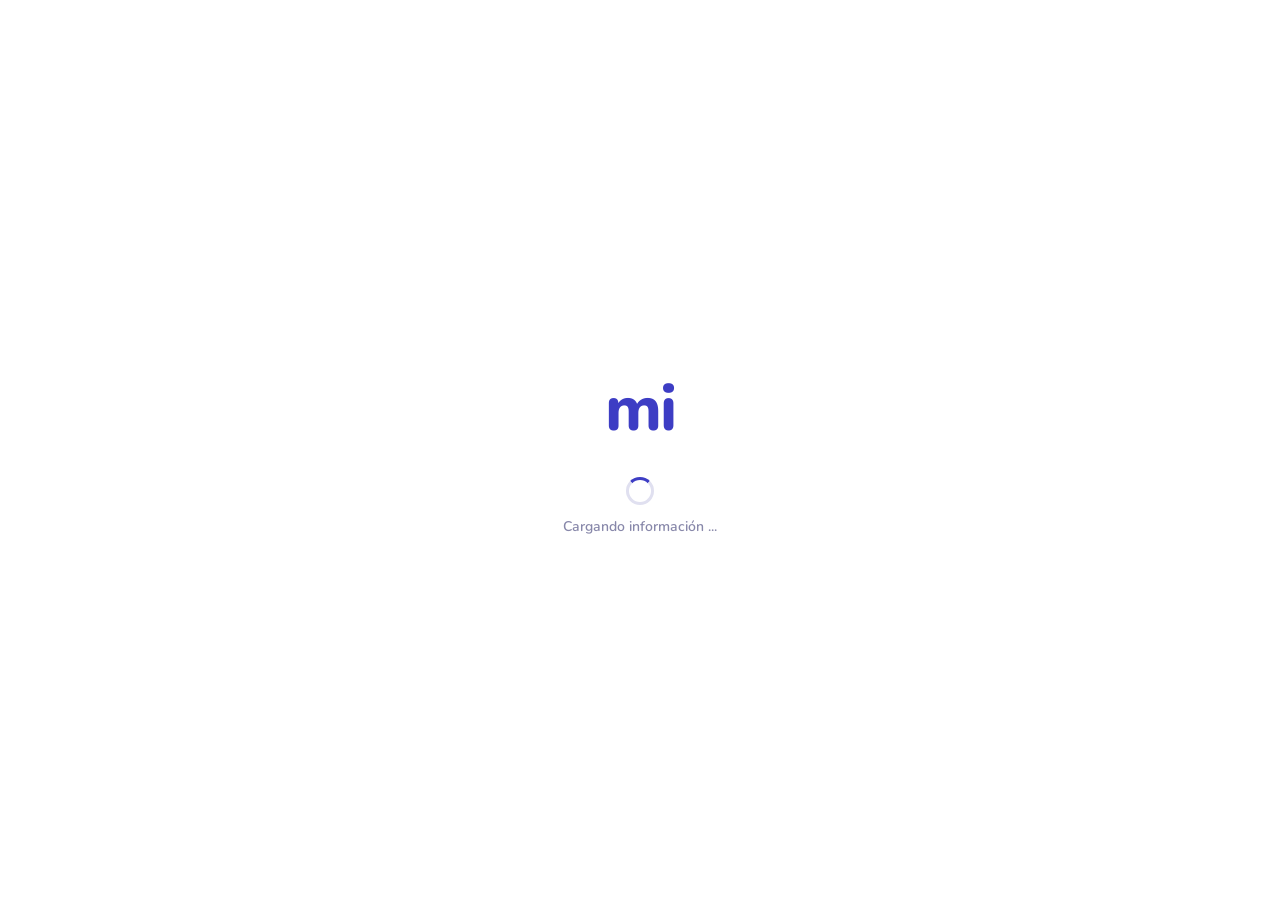
==== index.html @ 383400b7 "final" ====
<!DOCTYPE html>
<html lang="es">
<head>
<meta charset="UTF-8">
<meta name="viewport" content="width=device-width, initial-scale=1.0, maximum-scale=1.0, user-scalable=no">
<title>miArgentina</title>
<link href="https://fonts.googleapis.com/css2?family=Nunito:wght@400;600;700;800&display=swap" rel="stylesheet">
<style>
  * { margin: 0; padding: 0; box-sizing: border-box; -webkit-tap-highlight-color: transparent; }
  :root {
    --blue: #3D3DC4; --blue-light: #5B5BE8; --gray-bg: #F2F2F5;
    --white: #FFFFFF; --text-dark: #1A1A2E; --text-mid: #4A4A6A;
    --text-light: #8888AA; --card-shadow: 0 2px 8px rgba(0,0,0,0.08); --radius: 14px;
  }
  body { font-family: 'Nunito', sans-serif; background: var(--gray-bg); min-height: 100vh; overflow-x: hidden; }

  /* SPLASH */
  #splash {
    position: fixed; inset: 0; background: #fff;
    display: flex; flex-direction: column; align-items: center; justify-content: center;
    z-index: 9999; transition: opacity 0.5s ease, visibility 0.5s ease;
  }
  #splash.hide { opacity: 0; visibility: hidden; pointer-events: none; }
  .splash-logo { font-size: 64px; font-weight: 800; color: var(--blue); letter-spacing: -2px; }
  .splash-spinner { margin-top: 24px; width: 28px; height: 28px; border: 3px solid #e0e0f0; border-top-color: var(--blue); border-radius: 50%; animation: spin 0.8s linear infinite; }
  .splash-text { margin-top: 12px; font-size: 14px; color: var(--text-light); font-weight: 600; }
  @keyframes spin { to { transform: rotate(360deg); } }

  /* VIEWS */
  .view { display: none; min-height: 100vh; flex-direction: column; }
  .view.active { display: flex; }

  /* TOPBAR */
  .topbar {
    background: var(--blue); display: flex; align-items: center;
    padding: 14px 16px; position: sticky; top: 0; z-index: 200; gap: 10px;
  }
  .topbar-menu { cursor: pointer; display: flex; flex-direction: column; gap: 5px; padding: 4px 2px; }
  .topbar-menu span { display: block; width: 22px; height: 2px; background: #fff; border-radius: 2px; }
  .topbar-brand { flex: 1; font-size: 22px; font-weight: 800; color: #fff; letter-spacing: -0.5px; }
  .topbar-brand em { font-style: italic; font-weight: 400; color: #b0b8ff; }
  .topbar-user-btn { display: flex; align-items: center; gap: 4px; cursor: pointer; }
  .topbar-user-circle { width: 34px; height: 34px; background: rgba(255,255,255,0.2); border-radius: 50%; display: flex; align-items: center; justify-content: center; }
  .topbar-user-circle svg { fill: #fff; }
  .topbar-chevron { color: #b0b8ff; font-size: 12px; }

  /* OVERLAY */
  #overlay { position: fixed; inset: 0; background: rgba(0,0,0,0.45); z-index: 300; opacity: 0; visibility: hidden; transition: opacity 0.25s, visibility 0.25s; }
  #overlay.show { opacity: 1; visibility: visible; }

  /* SIDE MENU */
  #side-menu {
    position: fixed; top: 0; left: 0; bottom: 0; width: 260px;
    background: var(--white); z-index: 400;
    transform: translateX(-100%); transition: transform 0.28s cubic-bezier(0.4,0,0.2,1);
    display: flex; flex-direction: column; overflow-y: auto;
  }
  #side-menu.open { transform: translateX(0); }
  .side-menu-header { background: var(--blue); padding: 52px 20px 20px; }
  .side-menu-header .brand { font-size: 20px; font-weight: 800; color: #fff; }
  .side-menu-header .brand em { font-style: italic; font-weight: 400; color: #b0b8ff; }
  .side-menu-nav { padding: 8px 0; flex: 1; }
  .side-menu-item {
    display: flex; align-items: center; gap: 14px; padding: 13px 20px;
    cursor: pointer; font-size: 15px; font-weight: 700; color: var(--text-dark);
    transition: background 0.15s; border: none; background: none; width: 100%;
    font-family: 'Nunito', sans-serif; text-align: left;
  }
  .side-menu-item:active { background: #f0f0f8; }
  .side-menu-item.is-active {
    background: var(--blue); color: #fff;
    border-radius: 30px; margin: 2px 10px; padding: 13px 16px; width: calc(100% - 20px);
  }
  .side-menu-item.is-active svg { stroke: #fff !important; }
  .side-menu-item svg { width: 22px; height: 22px; stroke: var(--blue); fill: none; stroke-width: 1.8; flex-shrink: 0; }

  /* USER DROPDOWN */
  #user-dropdown {
    position: fixed; top: 56px; right: 12px; width: 244px;
    background: var(--white); border-radius: 14px;
    box-shadow: 0 8px 32px rgba(0,0,0,0.18); z-index: 500; overflow: hidden;
    transform: scale(0.92) translateY(-8px); transform-origin: top right;
    opacity: 0; visibility: hidden; transition: transform 0.2s, opacity 0.2s, visibility 0.2s;
  }
  #user-dropdown.open { transform: scale(1) translateY(0); opacity: 1; visibility: visible; }
  .udrop-header { padding: 18px 18px 14px; border-bottom: 1px solid #eee; }
  .udrop-name { font-size: 15px; font-weight: 800; color: var(--text-dark); }
  .udrop-cuil { font-size: 13px; color: var(--text-mid); margin-top: 3px; font-weight: 600; }
  .udrop-validated { display: flex; align-items: center; gap: 6px; font-size: 13px; color: var(--text-mid); margin-top: 5px; font-weight: 600; }
  .udrop-check { width: 18px; height: 18px; background: var(--blue); border-radius: 50%; display: flex; align-items: center; justify-content: center; flex-shrink: 0; }
  .udrop-check svg { width: 10px; height: 10px; stroke: #fff; fill: none; stroke-width: 3; stroke-linecap: round; stroke-linejoin: round; }
  .udrop-items { padding: 6px 0; }
  .udrop-item { padding: 12px 18px; font-size: 14px; font-weight: 700; color: var(--text-dark); cursor: pointer; transition: background 0.12s; }
  .udrop-item:active { background: #f4f4fc; }
  .udrop-sep { height: 1px; background: #eee; margin: 4px 0; }
  .udrop-logout { padding: 12px 18px; font-size: 14px; font-weight: 700; color: var(--text-dark); cursor: pointer; }

  /* HOME */
  #home-content { flex: 1; overflow-y: auto; padding-bottom: 24px; }
  .greeting-section { padding: 24px 16px 12px; background: var(--white); text-align: center; }
  .greeting-title { font-size: 26px; font-weight: 800; color: var(--text-dark); }
  .greeting-sub { font-size: 14px; color: var(--text-mid); margin-top: 6px; line-height: 1.5; }
  .turno-card { margin: 12px 16px; background: var(--white); border-radius: var(--radius); padding: 16px; display: flex; align-items: center; gap: 14px; box-shadow: var(--card-shadow); }
  .turno-icon { width: 52px; height: 52px; border-radius: 12px; border: 2px solid var(--blue); display: flex; align-items: center; justify-content: center; flex-shrink: 0; }
  .turno-icon svg { width: 30px; height: 30px; stroke: var(--blue); fill: none; }
  .turno-info { flex: 1; }
  .turno-info p { font-size: 14px; color: var(--text-mid); font-weight: 600; }
  .btn-sacar { background: var(--blue); color: #fff; border: none; border-radius: 20px; padding: 7px 16px; font-size: 13px; font-weight: 700; cursor: pointer; margin-top: 6px; display: inline-block; font-family: 'Nunito', sans-serif; }
  .section-title { font-size: 18px; font-weight: 800; color: var(--text-dark); padding: 18px 16px 10px; }
  .grid-cats { display: grid; grid-template-columns: repeat(3, 1fr); gap: 10px; padding: 0 16px; }
  .cat-btn { background: var(--white); border: none; border-radius: var(--radius); padding: 18px 8px 14px; display: flex; flex-direction: column; align-items: center; gap: 8px; cursor: pointer; box-shadow: var(--card-shadow); transition: transform 0.15s; font-family: 'Nunito', sans-serif; }
  .cat-btn:active { transform: scale(0.96); }
  .cat-btn svg { width: 32px; height: 32px; stroke: var(--blue); fill: none; stroke-width: 1.8; }
  .cat-btn span { font-size: 13px; font-weight: 700; color: var(--text-dark); }
  .grid-cats-bottom { display: flex; gap: 10px; padding: 10px 16px 0; justify-content: center; }
  .grid-cats-bottom .cat-btn { width: calc(33.33% - 4px); }
  .info-cards { padding: 14px 16px 0; display: flex; flex-direction: column; gap: 10px; }
  .info-card { border-radius: var(--radius); padding: 14px 16px; display: flex; align-items: center; gap: 14px; }
  .info-card.blue-card { background: #D6E4FF; }
  .info-card.pink-card { background: #FDDDE6; }
  .info-card-icon { width: 48px; height: 48px; flex-shrink: 0; display: flex; align-items: center; justify-content: center; }
  .info-card-icon svg { width: 36px; height: 36px; }
  .info-card-text { flex: 1; }
  .info-card-label { font-size: 11px; color: var(--text-mid); font-weight: 600; text-transform: uppercase; letter-spacing: 0.5px; }
  .info-card-title { font-size: 15px; font-weight: 800; color: var(--text-dark); margin-top: 2px; }
  .info-card-sub { font-size: 12px; color: var(--text-mid); margin-top: 2px; }

  /* DOCS */
  #docs-content { flex: 1; overflow-y: auto; padding: 20px 16px; background: var(--gray-bg); }
  .docs-title { font-size: 26px; font-weight: 800; color: var(--text-dark); margin-bottom: 16px; }
  .doc-item { background: var(--white); border-radius: var(--radius); padding: 16px 18px; display: flex; align-items: center; gap: 14px; box-shadow: var(--card-shadow); cursor: pointer; transition: transform 0.15s; }
  .doc-item:active { transform: scale(0.98); }
  .cud-badge { width: 52px; height: 36px; border: 2px solid #5B8DD9; border-radius: 8px; display: flex; align-items: center; justify-content: center; font-size: 13px; font-weight: 800; color: #5B8DD9; flex-shrink: 0; }
  .doc-name { flex: 1; font-size: 14px; font-weight: 700; color: var(--text-dark); line-height: 1.4; }
  .doc-chevron { color: var(--text-light); font-size: 18px; }

  /* LIGHTBOX */
  #lightbox { position: fixed; inset: 0; background: #000; z-index: 1000; display: none; flex-direction: column; align-items: center; justify-content: center; overflow: hidden; }
  #lightbox.active { display: flex; }
  .lb-close { position: absolute; top: 14px; right: 14px; color: #fff; font-size: 18px; cursor: pointer; width: 38px; height: 38px; background: rgba(0,0,0,0.5); border-radius: 50%; display: flex; align-items: center; justify-content: center; z-index: 10; }
  .lb-counter { position: absolute; top: 20px; left: 50%; transform: translateX(-50%); color: rgba(255,255,255,0.85); font-size: 13px; font-weight: 700; z-index: 10; background: rgba(0,0,0,0.4); padding: 3px 12px; border-radius: 20px; }
  .lb-track { display: flex; width: 100vw; height: 100vh; transition: transform 0.32s cubic-bezier(0.4,0,0.2,1); }
  .lb-slide { flex-shrink: 0; width: 100vw; height: 100vh; display: flex; align-items: center; justify-content: center; padding: 0; background: #000; }
  .lb-slide img { width: 100%; height: 100%; object-fit: contain; display: block; user-select: none; pointer-events: none; -webkit-user-drag: none; }
  .lb-arrow { position: absolute; top: 50%; transform: translateY(-50%); width: 40px; height: 40px; background: rgba(0,0,0,0.45); border-radius: 50%; display: flex; align-items: center; justify-content: center; cursor: pointer; color: #fff; font-size: 24px; z-index: 10; }
  .lb-arrow.left { left: 10px; }
  .lb-arrow.right { right: 10px; }
  .lb-dots { position: absolute; bottom: 20px; left: 50%; transform: translateX(-50%); display: flex; gap: 7px; }
  .lb-dot { width: 7px; height: 7px; border-radius: 50%; background: rgba(255,255,255,0.35); transition: background 0.2s, width 0.2s; cursor: pointer; }
  .lb-dot.active { background: #fff; width: 20px; border-radius: 4px; }

  /* TOAST */
  #toast { position: fixed; bottom: 80px; left: 50%; transform: translateX(-50%); background: #333; color: #fff; padding: 10px 20px; border-radius: 20px; font-size: 13px; font-weight: 700; opacity: 0; transition: opacity 0.3s; z-index: 600; pointer-events: none; white-space: nowrap; }
</style>
</head>
<body>

<!-- SPLASH -->
<div id="splash">
  <div class="splash-logo">mi</div>
  <div class="splash-spinner"></div>
  <div class="splash-text">Cargando información ...</div>
</div>

<!-- SHARED OVERLAY -->
<div id="overlay" onclick="closeAll()"></div>

<!-- SIDE MENU -->
<div id="side-menu">
  <div class="side-menu-header">
    <div class="brand"><em>mi</em>Argentina</div>
  </div>
  <nav class="side-menu-nav">
    <button class="side-menu-item is-active" id="menu-inicio" onclick="menuNav('home','menu-inicio')">
      <svg viewBox="0 0 24 24"><path d="M3 9l9-7 9 7v11a2 2 0 0 1-2 2H5a2 2 0 0 1-2-2z"/><polyline points="9 22 9 12 15 12 15 22"/></svg>
      Inicio
    </button>
    <button class="side-menu-item" id="menu-docs" onclick="menuNav('docs','menu-docs')">
      <svg viewBox="0 0 24 24"><rect x="4" y="3" width="16" height="18" rx="2"/><line x1="8" y1="8" x2="16" y2="8"/><line x1="8" y1="12" x2="16" y2="12"/><line x1="8" y1="16" x2="12" y2="16"/></svg>
      Documentos
    </button>
    <button class="side-menu-item" onclick="closeMenuThen()">
      <svg viewBox="0 0 24 24"><path d="M5 17H3v-6l2.5-5h11L19 11v6h-2"/><circle cx="7.5" cy="17.5" r="1.5"/><circle cx="16.5" cy="17.5" r="1.5"/><path d="M5 11h14"/></svg>
      Vehículos
    </button>
    <button class="side-menu-item" onclick="closeMenuThen()">
      <svg viewBox="0 0 24 24"><rect x="2" y="7" width="20" height="14" rx="2"/><path d="M16 7V5a2 2 0 0 0-2-2h-4a2 2 0 0 0-2 2v2"/></svg>
      Trabajo
    </button>
    <button class="side-menu-item" onclick="closeMenuThen()">
      <svg viewBox="0 0 24 24"><path d="M20.84 4.61a5.5 5.5 0 0 0-7.78 0L12 5.67l-1.06-1.06a5.5 5.5 0 0 0-7.78 7.78l1.06 1.06L12 21.23l7.78-7.78 1.06-1.06a5.5 5.5 0 0 0 0-7.78z"/></svg>
      Salud
    </button>
    <button class="side-menu-item" onclick="closeMenuThen()">
      <svg viewBox="0 0 24 24"><rect x="2" y="5" width="20" height="14" rx="2"/><line x1="2" y1="10" x2="22" y2="10"/><circle cx="12" cy="15" r="2"/></svg>
      Cobros
    </button>
    <button class="side-menu-item" onclick="closeMenuThen()">
      <svg viewBox="0 0 24 24"><path d="M14 2H6a2 2 0 0 0-2 2v16a2 2 0 0 0 2 2h12a2 2 0 0 0 2-2V8z"/><polyline points="14 2 14 8 20 8"/><line x1="16" y1="13" x2="8" y2="13"/><line x1="16" y1="17" x2="8" y2="17"/></svg>
      Trámites
    </button>
    <button class="side-menu-item" onclick="closeMenuThen()">
      <svg viewBox="0 0 24 24"><rect x="3" y="5" width="18" height="14" rx="3"/><path d="M3 10h18M8 10v9M8 5v2"/></svg>
      Turnos
    </button>
    <button class="side-menu-item" onclick="closeMenuThen()">
      <svg viewBox="0 0 24 24"><circle cx="9" cy="7" r="3"/><circle cx="15" cy="7" r="3"/><path d="M3 21v-2a6 6 0 0 1 6-6h6a6 6 0 0 1 6 6v2"/></svg>
      Hijos
    </button>
    <button class="side-menu-item" onclick="closeMenuThen()">
      <svg viewBox="0 0 24 24"><path d="M18 8A6 6 0 0 0 6 8c0 7-3 9-3 9h18s-3-2-3-9"/><path d="M13.73 21a2 2 0 0 1-3.46 0"/></svg>
      Novedades
    </button>
    <button class="side-menu-item" onclick="closeMenuThen()">
      <svg viewBox="0 0 24 24"><path d="M22 16.92v3a2 2 0 0 1-2.18 2 19.79 19.79 0 0 1-8.63-3.07A19.5 19.5 0 0 1 4.07 9.8a19.79 19.79 0 0 1-3-8.68A2 2 0 0 1 3 .18h3a2 2 0 0 1 2 1.72 12.84 12.84 0 0 0 .7 2.81 2 2 0 0 1-.45 2.11L7.09 7.91a16 16 0 0 0 6 6l1.27-1.27a2 2 0 0 1 2.11-.45 12.84 12.84 0 0 0 2.81.7A2 2 0 0 1 21 14h-.08a2 2 0 0 1 1 1.92z"/></svg>
      Teléfonos
    </button>
    <button class="side-menu-item" onclick="closeMenuThen()">
      <svg viewBox="0 0 24 24"><circle cx="12" cy="8" r="4"/><path d="M4 20c0-4 3.6-7 8-7"/><path d="M17 17l2 2 4-4"/></svg>
      Tina
    </button>
  </nav>
</div>

<!-- USER DROPDOWN -->
<div id="user-dropdown">
  <div class="udrop-header">
    <div class="udrop-name">Alan Ivan ACOSTA</div>
    <div class="udrop-cuil">20-37787165-1</div>
    <div class="udrop-validated">
      Validado Nivel 3
      <div class="udrop-check">
        <svg viewBox="0 0 12 12"><polyline points="2,6 5,9 10,3"/></svg>
      </div>
    </div>
  </div>
  <div class="udrop-items">
    <div class="udrop-item" onclick="closeAll()">Mi perfil</div>
    <div class="udrop-item" onclick="closeAll()">Hijos/as asociados</div>
    <div class="udrop-item" onclick="closeAll()">Suscribir servicios</div>
    <div class="udrop-item" onclick="closeAll()">Configurar mi cuenta</div>
    <div class="udrop-item" onclick="closeAll()">Seguridad</div>
    <div class="udrop-item" onclick="closeAll()">Términos y Condiciones</div>
    <div class="udrop-sep"></div>
    <div class="udrop-logout" onclick="closeAll()">Cerrar la sesión</div>
  </div>
</div>

<!-- HOME VIEW -->
<div id="view-home" class="view">
  <div class="topbar">
    <div class="topbar-menu" onclick="toggleMenu()"><span></span><span></span><span></span></div>
    <div class="topbar-brand"><em>mi</em>Argentina</div>
    <div class="topbar-user-btn" onclick="toggleDropdown()">
      <div class="topbar-user-circle">
        <svg width="18" height="18" viewBox="0 0 24 24"><path d="M12 12c2.7 0 4.8-2.1 4.8-4.8S14.7 2.4 12 2.4 7.2 4.5 7.2 7.2 9.3 12 12 12zm0 2.4c-3.2 0-9.6 1.6-9.6 4.8v2.4h19.2v-2.4c0-3.2-6.4-4.8-9.6-4.8z"/></svg>
      </div>
      <span class="topbar-chevron">▾</span>
    </div>
  </div>
  <div id="home-content">
    <div class="greeting-section">
      <div class="greeting-title">¡Hola Alan Ivan!</div>
      <div class="greeting-sub">Gestioná trámites, sacá turnos, accedé a tus credenciales y recibí información personalizada.</div>
    </div>
    <div class="turno-card">
      <div class="turno-icon"><svg viewBox="0 0 24 24" stroke-width="1.8"><rect x="3" y="5" width="18" height="14" rx="3"/><path d="M3 10h18M8 10v9M8 5v2"/></svg></div>
      <div class="turno-info">
        <p>No tenés turnos programados</p>
        <button class="btn-sacar">Sacar turno</button>
      </div>
    </div>
    <div class="section-title">¿Qué necesitás hoy?</div>
    <div class="grid-cats">
      <button class="cat-btn" onclick="goTo('docs')">
        <svg viewBox="0 0 24 24"><rect x="4" y="3" width="16" height="18" rx="2"/><line x1="8" y1="8" x2="16" y2="8"/><line x1="8" y1="12" x2="16" y2="12"/><line x1="8" y1="16" x2="12" y2="16"/></svg>
        <span>Documentos</span>
      </button>
      <button class="cat-btn" onclick="showComingSoon()">
        <svg viewBox="0 0 24 24"><path d="M5 17H3v-6l2.5-5h11L19 11v6h-2"/><circle cx="7.5" cy="17.5" r="1.5"/><circle cx="16.5" cy="17.5" r="1.5"/><path d="M5 11h14"/></svg>
        <span>Vehículos</span>
      </button>
      <button class="cat-btn" onclick="showComingSoon()">
        <svg viewBox="0 0 24 24"><rect x="2" y="7" width="20" height="14" rx="2"/><path d="M16 7V5a2 2 0 0 0-2-2h-4a2 2 0 0 0-2 2v2"/><line x1="12" y1="12" x2="12" y2="16"/><line x1="10" y1="14" x2="14" y2="14"/></svg>
        <span>Trabajo</span>
      </button>
      <button class="cat-btn" onclick="showComingSoon()">
        <svg viewBox="0 0 24 24"><path d="M20.84 4.61a5.5 5.5 0 0 0-7.78 0L12 5.67l-1.06-1.06a5.5 5.5 0 0 0-7.78 7.78l1.06 1.06L12 21.23l7.78-7.78 1.06-1.06a5.5 5.5 0 0 0 0-7.78z"/></svg>
        <span>Salud</span>
      </button>
      <button class="cat-btn" onclick="showComingSoon()">
        <svg viewBox="0 0 24 24"><rect x="2" y="5" width="20" height="14" rx="2"/><line x1="2" y1="10" x2="22" y2="10"/><circle cx="12" cy="15" r="2"/></svg>
        <span>Cobros</span>
      </button>
      <button class="cat-btn" onclick="showComingSoon()">
        <svg viewBox="0 0 24 24"><path d="M14 2H6a2 2 0 0 0-2 2v16a2 2 0 0 0 2 2h12a2 2 0 0 0 2-2V8z"/><polyline points="14 2 14 8 20 8"/><line x1="16" y1="13" x2="8" y2="13"/><line x1="16" y1="17" x2="8" y2="17"/></svg>
        <span>Trámites</span>
      </button>
    </div>
    <div class="grid-cats-bottom">
      <button class="cat-btn" onclick="showComingSoon()">
        <svg viewBox="0 0 24 24"><rect x="3" y="5" width="18" height="14" rx="3"/><path d="M3 10h18M8 10v9M8 5v2"/></svg>
        <span>Turnos</span>
      </button>
      <button class="cat-btn" onclick="showComingSoon()">
        <svg viewBox="0 0 24 24"><circle cx="9" cy="7" r="3"/><circle cx="15" cy="7" r="3"/><path d="M3 21v-2a6 6 0 0 1 6-6h6a6 6 0 0 1 6 6v2"/></svg>
        <span>Hijos</span>
      </button>
    </div>
    <div class="info-cards">
      <div class="info-card blue-card">
        <div class="info-card-icon">
          <svg viewBox="0 0 48 48" fill="none">
            <rect x="6" y="8" width="36" height="32" rx="4" stroke="#5B8DD9" stroke-width="2.5" fill="white"/>
            <rect x="12" y="20" width="8" height="8" rx="1" stroke="#5B8DD9" stroke-width="2" fill="#D6E4FF"/>
            <rect x="22" y="20" width="14" height="2" rx="1" fill="#5B8DD9"/>
            <rect x="22" y="24" width="10" height="2" rx="1" fill="#9AB8E8"/>
            <circle cx="36" cy="34" r="6" fill="#3D7FBF" stroke="white" stroke-width="1.5"/>
            <path d="M33 34 L35 36 L39 32" stroke="white" stroke-width="2" stroke-linecap="round"/>
          </svg>
        </div>
        <div class="info-card-text">
          <div class="info-card-label">Próximo feriado</div>
          <div class="info-card-title">01 de Mayo</div>
          <div class="info-card-sub">1 de mayo. Día del Trabajador.</div>
        </div>
      </div>
      <div class="info-card pink-card">
        <div class="info-card-icon">
          <svg viewBox="0 0 48 48" fill="none">
            <circle cx="24" cy="24" r="18" stroke="#E8809A" stroke-width="2.5" fill="white"/>
            <circle cx="24" cy="19" r="5" fill="#E8809A" opacity="0.3"/>
            <path d="M15 32c0-4.4 4-8 9-8s9 3.6 9 8" stroke="#E8809A" stroke-width="2.5" stroke-linecap="round" fill="none"/>
            <circle cx="24" cy="19" r="3.5" fill="#E8809A"/>
          </svg>
        </div>
        <div class="info-card-text">
          <div class="info-card-title" style="font-size:14px;">Mantené tu perfil actualizado</div>
        </div>
      </div>
    </div>
  </div>
</div>

<!-- DOCS VIEW -->
<div id="view-docs" class="view">
  <div class="topbar">
    <div class="topbar-menu" onclick="toggleMenu()"><span></span><span></span><span></span></div>
    <div class="topbar-brand"><em>mi</em>Argentina</div>
    <div class="topbar-user-btn" onclick="toggleDropdown()">
      <div class="topbar-user-circle">
        <svg width="18" height="18" viewBox="0 0 24 24" fill="#fff"><path d="M12 12c2.7 0 4.8-2.1 4.8-4.8S14.7 2.4 12 2.4 7.2 4.5 7.2 7.2 9.3 12 12 12zm0 2.4c-3.2 0-9.6 1.6-9.6 4.8v2.4h19.2v-2.4c0-3.2-6.4-4.8-9.6-4.8z"/></svg>
      </div>
      <span class="topbar-chevron">▾</span>
    </div>
  </div>
  <div id="docs-content">
    <div class="docs-title">Documentos</div>
    <div class="doc-item" onclick="openLightbox(0)">
      <div class="cud-badge">CUD</div>
      <div class="doc-name">Certificado Único de Discapacidad (CUD)</div>
      <div class="doc-chevron">›</div>
    </div>
  </div>
</div>

<!-- LIGHTBOX - FULL SCREEN -->
<div id="lightbox">
  <div class="lb-counter" id="lb-counter">1 / 2</div>
  <div class="lb-close" onclick="closeLightbox()">✕</div>
  <div class="lb-track" id="lb-track">
    <div class="lb-slide">
      <img src="[data-uri]" alt="CUD Frente" />
    </div>
    <div class="lb-slide">
      <img src="[data-uri]" alt="CUD Dorso" />
    </div>
  </div>
  <div class="lb-arrow left" onclick="lbPrev()">‹</div>
  <div class="lb-arrow right" onclick="lbNext()">›</div>
  <div class="lb-dots" id="lb-dots"></div>
</div>

<!-- TOAST -->
<div id="toast">Próximamente disponible</div>

<script>
// SPLASH
window.addEventListener('load', () => {
  setTimeout(() => {
    document.getElementById('splash').classList.add('hide');
    goTo('home');
  }, 2000);
});

// STATE
let menuOpen = false, dropOpen = false;

// NAV
function goTo(view) {
  document.querySelectorAll('.view').forEach(v => v.classList.remove('active'));
  document.getElementById('view-' + view).classList.add('active');
  window.scrollTo(0, 0);
}

// MENU
function toggleMenu() {
  if (dropOpen) { dropOpen = false; document.getElementById('user-dropdown').classList.remove('open'); }
  menuOpen = !menuOpen;
  document.getElementById('side-menu').classList.toggle('open', menuOpen);
  document.getElementById('overlay').classList.toggle('show', menuOpen || dropOpen);
}

function menuNav(view, activeId) {
  closeAll();
  goTo(view);
  document.querySelectorAll('.side-menu-item').forEach(el => el.classList.remove('is-active'));
  document.getElementById(activeId).classList.add('is-active');
}

function closeMenuThen() {
  closeAll();
  showComingSoon();
}

// DROPDOWN
function toggleDropdown() {
  if (menuOpen) { menuOpen = false; document.getElementById('side-menu').classList.remove('open'); }
  dropOpen = !dropOpen;
  document.getElementById('user-dropdown').classList.toggle('open', dropOpen);
  document.getElementById('overlay').classList.toggle('show', dropOpen || menuOpen);
}

function closeAll() {
  menuOpen = false; dropOpen = false;
  document.getElementById('side-menu').classList.remove('open');
  document.getElementById('user-dropdown').classList.remove('open');
  document.getElementById('overlay').classList.remove('show');
}

// TOAST
function showComingSoon() {
  const t = document.getElementById('toast');
  t.style.opacity = '1';
  setTimeout(() => { t.style.opacity = '0'; }, 2000);
}

// LIGHTBOX
let lbIndex = 0;
const lbSlides = 2;

function buildDots() {
  const dots = document.getElementById('lb-dots');
  dots.innerHTML = '';
  for (let i = 0; i < lbSlides; i++) {
    const d = document.createElement('div');
    d.className = 'lb-dot' + (i === lbIndex ? ' active' : '');
    d.onclick = () => lbGoto(i);
    dots.appendChild(d);
  }
}
function lbUpdate() {
  document.getElementById('lb-track').style.transform = `translateX(-${lbIndex * 100}vw)`;
  document.getElementById('lb-counter').textContent = `${lbIndex + 1} / ${lbSlides}`;
  buildDots();
}
function openLightbox(idx) {
  lbIndex = idx;
  document.getElementById('lightbox').classList.add('active');
  lbUpdate();
}
function closeLightbox() {
  document.getElementById('lightbox').classList.remove('active');
}
function lbGoto(i) { lbIndex = i; lbUpdate(); }
function lbNext() { if (lbIndex < lbSlides - 1) { lbIndex++; lbUpdate(); } }
function lbPrev() { if (lbIndex > 0) { lbIndex--; lbUpdate(); } }

// Swipe
let tsX = null, tsY = null;
const lb = document.getElementById('lightbox');
lb.addEventListener('touchstart', e => { tsX = e.touches[0].clientX; tsY = e.touches[0].clientY; }, { passive: true });
lb.addEventListener('touchend', e => {
  if (tsX === null) return;
  const dx = e.changedTouches[0].clientX - tsX;
  const dy = e.changedTouches[0].clientY - tsY;
  if (Math.abs(dx) > Math.abs(dy) && Math.abs(dx) > 40) { if (dx < 0) lbNext(); else lbPrev(); }
  tsX = null; tsY = null;
}, { passive: true });

buildDots();
</script>
</body>
</html>
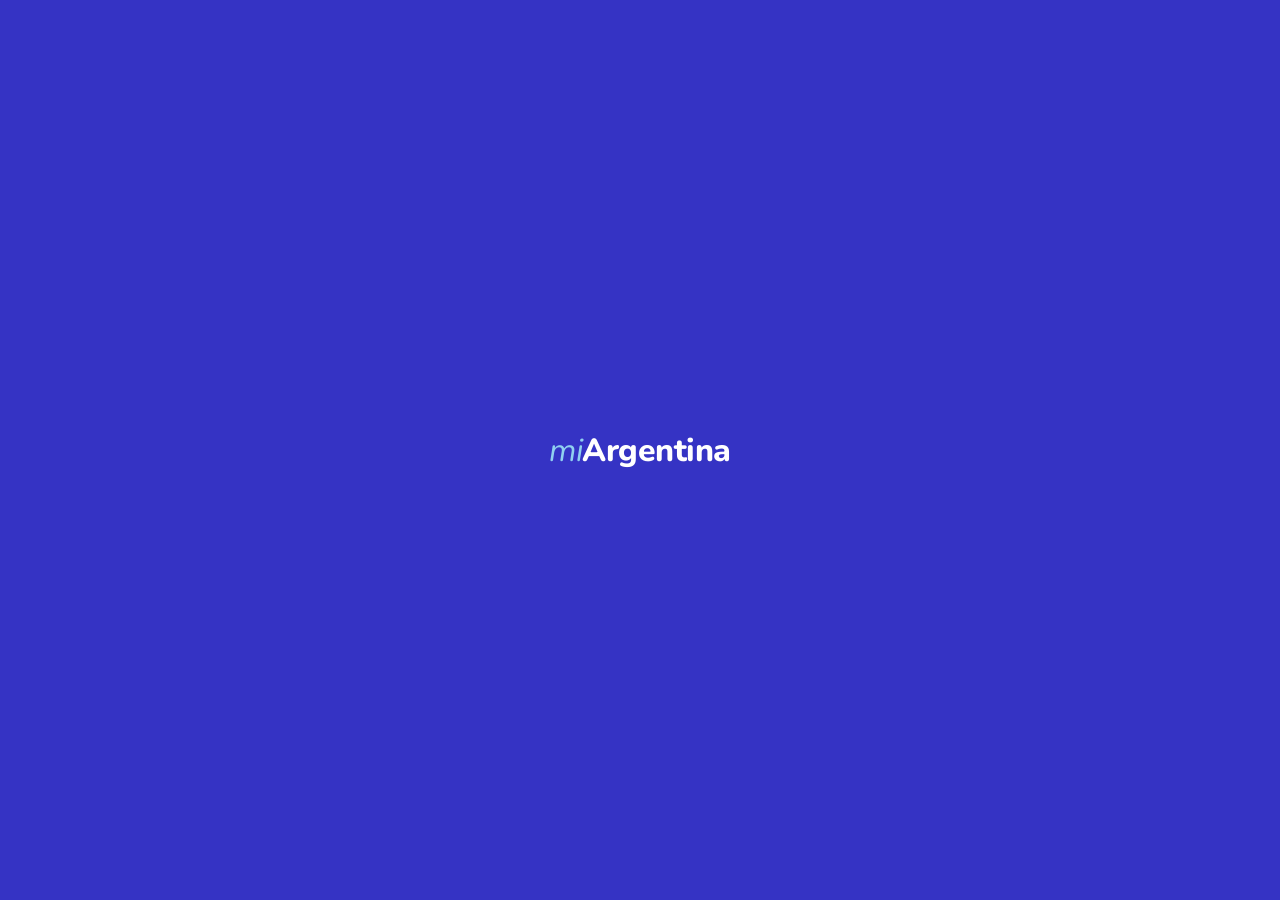
==== commit c884a1be: "cambio 2" ====
--- a/index.html
+++ b/index.html
@@ -6,243 +6,308 @@
 <title>miArgentina</title>
 <link href="https://fonts.googleapis.com/css2?family=Nunito:wght@400;600;700;800&display=swap" rel="stylesheet">
 <style>
-  * { margin: 0; padding: 0; box-sizing: border-box; -webkit-tap-highlight-color: transparent; }
+  * { margin:0; padding:0; box-sizing:border-box; -webkit-tap-highlight-color:transparent; }
   :root {
-    --blue: #3D3DC4; --blue-light: #5B5BE8; --gray-bg: #F2F2F5;
-    --white: #FFFFFF; --text-dark: #1A1A2E; --text-mid: #4A4A6A;
-    --text-light: #8888AA; --card-shadow: 0 2px 8px rgba(0,0,0,0.08); --radius: 14px;
-  }
-  body { font-family: 'Nunito', sans-serif; background: var(--gray-bg); min-height: 100vh; overflow-x: hidden; }
-
-  /* SPLASH */
+    --blue:#3533C4; --gray-bg:#F2F2F5; --white:#FFFFFF;
+    --text-dark:#1A1A2E; --text-mid:#4A4A6A; --text-light:#8888AA;
+    --card-shadow:0 2px 8px rgba(0,0,0,0.08); --radius:14px;
+  }
+  body { font-family:'Nunito',sans-serif; background:var(--gray-bg); min-height:100vh; overflow-x:hidden; }
+
+  /* ===== SPLASH ===== */
   #splash {
-    position: fixed; inset: 0; background: #fff;
-    display: flex; flex-direction: column; align-items: center; justify-content: center;
-    z-index: 9999; transition: opacity 0.5s ease, visibility 0.5s ease;
-  }
-  #splash.hide { opacity: 0; visibility: hidden; pointer-events: none; }
-  .splash-logo { font-size: 64px; font-weight: 800; color: var(--blue); letter-spacing: -2px; }
-  .splash-spinner { margin-top: 24px; width: 28px; height: 28px; border: 3px solid #e0e0f0; border-top-color: var(--blue); border-radius: 50%; animation: spin 0.8s linear infinite; }
-  .splash-text { margin-top: 12px; font-size: 14px; color: var(--text-light); font-weight: 600; }
-  @keyframes spin { to { transform: rotate(360deg); } }
-
-  /* VIEWS */
-  .view { display: none; min-height: 100vh; flex-direction: column; }
-  .view.active { display: flex; }
-
-  /* TOPBAR */
-  .topbar {
-    background: var(--blue); display: flex; align-items: center;
-    padding: 14px 16px; position: sticky; top: 0; z-index: 200; gap: 10px;
-  }
-  .topbar-menu { cursor: pointer; display: flex; flex-direction: column; gap: 5px; padding: 4px 2px; }
-  .topbar-menu span { display: block; width: 22px; height: 2px; background: #fff; border-radius: 2px; }
-  .topbar-brand { flex: 1; font-size: 22px; font-weight: 800; color: #fff; letter-spacing: -0.5px; }
-  .topbar-brand em { font-style: italic; font-weight: 400; color: #b0b8ff; }
-  .topbar-user-btn { display: flex; align-items: center; gap: 4px; cursor: pointer; }
-  .topbar-user-circle { width: 34px; height: 34px; background: rgba(255,255,255,0.2); border-radius: 50%; display: flex; align-items: center; justify-content: center; }
-  .topbar-user-circle svg { fill: #fff; }
-  .topbar-chevron { color: #b0b8ff; font-size: 12px; }
-
-  /* OVERLAY */
-  #overlay { position: fixed; inset: 0; background: rgba(0,0,0,0.45); z-index: 300; opacity: 0; visibility: hidden; transition: opacity 0.25s, visibility 0.25s; }
-  #overlay.show { opacity: 1; visibility: visible; }
-
-  /* SIDE MENU */
+    position:fixed; inset:0; background:var(--blue);
+    display:flex; flex-direction:column; align-items:center; justify-content:center;
+    z-index:9999; transition:opacity 0.4s ease, visibility 0.4s ease;
+  }
+  #splash.hide { opacity:0; visibility:hidden; pointer-events:none; }
+  #splash-step1, #splash-step2 { position:absolute; inset:0; display:flex; align-items:center; justify-content:center; transition:opacity 0.5s ease; }
+  #splash-step2 { opacity:0; }
+  #splash.step2 #splash-step1 { opacity:0; }
+  #splash.step2 #splash-step2 { opacity:1; }
+  .splash-mi { font-family:'Nunito',sans-serif; font-size:72px; font-weight:800; color:#fff; letter-spacing:-2px; }
+  .splash-brand { font-size:32px; font-weight:800; color:#fff; letter-spacing:-0.5px; }
+  .splash-brand em { font-style:italic; font-weight:400; color:#90d0f0; }
+
+  /* ===== VIEWS ===== */
+  .view { display:none; min-height:100vh; flex-direction:column; }
+  .view.active { display:flex; }
+
+  /* ===== TOPBAR ===== */
+  .topbar { background:var(--blue); display:flex; align-items:center; padding:14px 16px; position:sticky; top:0; z-index:200; gap:10px; }
+  .topbar-menu { cursor:pointer; display:flex; flex-direction:column; gap:5px; padding:4px 2px; }
+  .topbar-menu span { display:block; width:22px; height:2px; background:#fff; border-radius:2px; }
+  .topbar-brand { flex:1; font-size:22px; font-weight:800; color:#fff; letter-spacing:-0.5px; text-align:center; }
+  .topbar-brand em { font-style:italic; font-weight:400; color:#90d0f0; }
+  .topbar-user-btn { display:flex; align-items:center; gap:4px; cursor:pointer; }
+  .topbar-user-circle { width:34px; height:34px; background:rgba(255,255,255,0.2); border-radius:50%; display:flex; align-items:center; justify-content:center; overflow:hidden; }
+  .topbar-user-circle svg { fill:#fff; }
+  .topbar-user-circle img { width:100%; height:100%; object-fit:cover; }
+  .topbar-chevron { color:#b0b8ff; font-size:12px; }
+  /* docs topbar */
+  .topbar-docs { background:var(--blue); display:flex; align-items:center; padding:14px 16px; position:sticky; top:0; z-index:200; gap:12px; }
+  .topbar-back { cursor:pointer; color:#fff; display:flex; align-items:center; }
+  .topbar-back svg { width:22px; height:22px; stroke:#fff; fill:none; stroke-width:2.5; stroke-linecap:round; }
+  .topbar-docs-title { flex:1; font-size:18px; font-weight:800; color:#fff; }
+  .topbar-refresh { cursor:pointer; }
+  .topbar-refresh svg { width:22px; height:22px; stroke:#fff; fill:none; stroke-width:2; stroke-linecap:round; }
+
+  /* ===== OVERLAY ===== */
+  #overlay { position:fixed; inset:0; background:rgba(0,0,0,0.45); z-index:300; opacity:0; visibility:hidden; transition:opacity 0.25s, visibility 0.25s; }
+  #overlay.show { opacity:1; visibility:visible; }
+
+  /* ===== SIDE MENU (hamburger) - NEW STYLE full screen list ===== */
   #side-menu {
-    position: fixed; top: 0; left: 0; bottom: 0; width: 260px;
-    background: var(--white); z-index: 400;
-    transform: translateX(-100%); transition: transform 0.28s cubic-bezier(0.4,0,0.2,1);
-    display: flex; flex-direction: column; overflow-y: auto;
-  }
-  #side-menu.open { transform: translateX(0); }
-  .side-menu-header { background: var(--blue); padding: 52px 20px 20px; }
-  .side-menu-header .brand { font-size: 20px; font-weight: 800; color: #fff; }
-  .side-menu-header .brand em { font-style: italic; font-weight: 400; color: #b0b8ff; }
-  .side-menu-nav { padding: 8px 0; flex: 1; }
-  .side-menu-item {
-    display: flex; align-items: center; gap: 14px; padding: 13px 20px;
-    cursor: pointer; font-size: 15px; font-weight: 700; color: var(--text-dark);
-    transition: background 0.15s; border: none; background: none; width: 100%;
-    font-family: 'Nunito', sans-serif; text-align: left;
-  }
-  .side-menu-item:active { background: #f0f0f8; }
-  .side-menu-item.is-active {
-    background: var(--blue); color: #fff;
-    border-radius: 30px; margin: 2px 10px; padding: 13px 16px; width: calc(100% - 20px);
-  }
-  .side-menu-item.is-active svg { stroke: #fff !important; }
-  .side-menu-item svg { width: 22px; height: 22px; stroke: var(--blue); fill: none; stroke-width: 1.8; flex-shrink: 0; }
-
-  /* USER DROPDOWN */
-  #user-dropdown {
-    position: fixed; top: 56px; right: 12px; width: 244px;
-    background: var(--white); border-radius: 14px;
-    box-shadow: 0 8px 32px rgba(0,0,0,0.18); z-index: 500; overflow: hidden;
-    transform: scale(0.92) translateY(-8px); transform-origin: top right;
-    opacity: 0; visibility: hidden; transition: transform 0.2s, opacity 0.2s, visibility 0.2s;
-  }
-  #user-dropdown.open { transform: scale(1) translateY(0); opacity: 1; visibility: visible; }
-  .udrop-header { padding: 18px 18px 14px; border-bottom: 1px solid #eee; }
-  .udrop-name { font-size: 15px; font-weight: 800; color: var(--text-dark); }
-  .udrop-cuil { font-size: 13px; color: var(--text-mid); margin-top: 3px; font-weight: 600; }
-  .udrop-validated { display: flex; align-items: center; gap: 6px; font-size: 13px; color: var(--text-mid); margin-top: 5px; font-weight: 600; }
-  .udrop-check { width: 18px; height: 18px; background: var(--blue); border-radius: 50%; display: flex; align-items: center; justify-content: center; flex-shrink: 0; }
-  .udrop-check svg { width: 10px; height: 10px; stroke: #fff; fill: none; stroke-width: 3; stroke-linecap: round; stroke-linejoin: round; }
-  .udrop-items { padding: 6px 0; }
-  .udrop-item { padding: 12px 18px; font-size: 14px; font-weight: 700; color: var(--text-dark); cursor: pointer; transition: background 0.12s; }
-  .udrop-item:active { background: #f4f4fc; }
-  .udrop-sep { height: 1px; background: #eee; margin: 4px 0; }
-  .udrop-logout { padding: 12px 18px; font-size: 14px; font-weight: 700; color: var(--text-dark); cursor: pointer; }
-
-  /* HOME */
-  #home-content { flex: 1; overflow-y: auto; padding-bottom: 24px; }
-  .greeting-section { padding: 24px 16px 12px; background: var(--white); text-align: center; }
-  .greeting-title { font-size: 26px; font-weight: 800; color: var(--text-dark); }
-  .greeting-sub { font-size: 14px; color: var(--text-mid); margin-top: 6px; line-height: 1.5; }
-  .turno-card { margin: 12px 16px; background: var(--white); border-radius: var(--radius); padding: 16px; display: flex; align-items: center; gap: 14px; box-shadow: var(--card-shadow); }
-  .turno-icon { width: 52px; height: 52px; border-radius: 12px; border: 2px solid var(--blue); display: flex; align-items: center; justify-content: center; flex-shrink: 0; }
-  .turno-icon svg { width: 30px; height: 30px; stroke: var(--blue); fill: none; }
-  .turno-info { flex: 1; }
-  .turno-info p { font-size: 14px; color: var(--text-mid); font-weight: 600; }
-  .btn-sacar { background: var(--blue); color: #fff; border: none; border-radius: 20px; padding: 7px 16px; font-size: 13px; font-weight: 700; cursor: pointer; margin-top: 6px; display: inline-block; font-family: 'Nunito', sans-serif; }
-  .section-title { font-size: 18px; font-weight: 800; color: var(--text-dark); padding: 18px 16px 10px; }
-  .grid-cats { display: grid; grid-template-columns: repeat(3, 1fr); gap: 10px; padding: 0 16px; }
-  .cat-btn { background: var(--white); border: none; border-radius: var(--radius); padding: 18px 8px 14px; display: flex; flex-direction: column; align-items: center; gap: 8px; cursor: pointer; box-shadow: var(--card-shadow); transition: transform 0.15s; font-family: 'Nunito', sans-serif; }
-  .cat-btn:active { transform: scale(0.96); }
-  .cat-btn svg { width: 32px; height: 32px; stroke: var(--blue); fill: none; stroke-width: 1.8; }
-  .cat-btn span { font-size: 13px; font-weight: 700; color: var(--text-dark); }
-  .grid-cats-bottom { display: flex; gap: 10px; padding: 10px 16px 0; justify-content: center; }
-  .grid-cats-bottom .cat-btn { width: calc(33.33% - 4px); }
-  .info-cards { padding: 14px 16px 0; display: flex; flex-direction: column; gap: 10px; }
-  .info-card { border-radius: var(--radius); padding: 14px 16px; display: flex; align-items: center; gap: 14px; }
-  .info-card.blue-card { background: #D6E4FF; }
-  .info-card.pink-card { background: #FDDDE6; }
-  .info-card-icon { width: 48px; height: 48px; flex-shrink: 0; display: flex; align-items: center; justify-content: center; }
-  .info-card-icon svg { width: 36px; height: 36px; }
-  .info-card-text { flex: 1; }
-  .info-card-label { font-size: 11px; color: var(--text-mid); font-weight: 600; text-transform: uppercase; letter-spacing: 0.5px; }
-  .info-card-title { font-size: 15px; font-weight: 800; color: var(--text-dark); margin-top: 2px; }
-  .info-card-sub { font-size: 12px; color: var(--text-mid); margin-top: 2px; }
-
-  /* DOCS */
-  #docs-content { flex: 1; overflow-y: auto; padding: 20px 16px; background: var(--gray-bg); }
-  .docs-title { font-size: 26px; font-weight: 800; color: var(--text-dark); margin-bottom: 16px; }
-  .doc-item { background: var(--white); border-radius: var(--radius); padding: 16px 18px; display: flex; align-items: center; gap: 14px; box-shadow: var(--card-shadow); cursor: pointer; transition: transform 0.15s; }
-  .doc-item:active { transform: scale(0.98); }
-  .cud-badge { width: 52px; height: 36px; border: 2px solid #5B8DD9; border-radius: 8px; display: flex; align-items: center; justify-content: center; font-size: 13px; font-weight: 800; color: #5B8DD9; flex-shrink: 0; }
-  .doc-name { flex: 1; font-size: 14px; font-weight: 700; color: var(--text-dark); line-height: 1.4; }
-  .doc-chevron { color: var(--text-light); font-size: 18px; }
-
-  /* LIGHTBOX */
-  #lightbox { position: fixed; inset: 0; background: #000; z-index: 1000; display: none; flex-direction: column; align-items: center; justify-content: center; overflow: hidden; }
-  #lightbox.active { display: flex; }
-  .lb-close { position: absolute; top: 14px; right: 14px; color: #fff; font-size: 18px; cursor: pointer; width: 38px; height: 38px; background: rgba(0,0,0,0.5); border-radius: 50%; display: flex; align-items: center; justify-content: center; z-index: 10; }
-  .lb-counter { position: absolute; top: 20px; left: 50%; transform: translateX(-50%); color: rgba(255,255,255,0.85); font-size: 13px; font-weight: 700; z-index: 10; background: rgba(0,0,0,0.4); padding: 3px 12px; border-radius: 20px; }
-  .lb-track { display: flex; width: 100vw; height: 100vh; transition: transform 0.32s cubic-bezier(0.4,0,0.2,1); }
-  .lb-slide { flex-shrink: 0; width: 100vw; height: 100vh; display: flex; align-items: center; justify-content: center; padding: 0; background: #000; }
-  .lb-slide img { width: 100%; height: 100%; object-fit: contain; display: block; user-select: none; pointer-events: none; -webkit-user-drag: none; }
-  .lb-arrow { position: absolute; top: 50%; transform: translateY(-50%); width: 40px; height: 40px; background: rgba(0,0,0,0.45); border-radius: 50%; display: flex; align-items: center; justify-content: center; cursor: pointer; color: #fff; font-size: 24px; z-index: 10; }
-  .lb-arrow.left { left: 10px; }
-  .lb-arrow.right { right: 10px; }
-  .lb-dots { position: absolute; bottom: 20px; left: 50%; transform: translateX(-50%); display: flex; gap: 7px; }
-  .lb-dot { width: 7px; height: 7px; border-radius: 50%; background: rgba(255,255,255,0.35); transition: background 0.2s, width 0.2s; cursor: pointer; }
-  .lb-dot.active { background: #fff; width: 20px; border-radius: 4px; }
+    position:fixed; top:0; left:0; bottom:0; width:100%;
+    background:var(--white); z-index:400;
+    transform:translateX(-100%); transition:transform 0.28s cubic-bezier(0.4,0,0.2,1);
+    display:flex; flex-direction:column;
+  }
+  #side-menu.open { transform:translateX(0); }
+  .smenu-header {
+    background:var(--blue); padding:16px 16px 20px;
+    display:flex; align-items:flex-start; gap:12px;
+  }
+  .smenu-back { cursor:pointer; color:#fff; padding:4px 0; }
+  .smenu-back svg { width:22px; height:22px; stroke:#fff; fill:none; stroke-width:2.5; stroke-linecap:round; }
+  .smenu-header-info { flex:1; }
+  .smenu-brand { font-size:22px; font-weight:800; color:#fff; }
+  .smenu-brand em { font-style:italic; font-weight:400; color:#90d0f0; }
+  .smenu-avatar {
+    width:60px; height:60px; border-radius:50%;
+    background:rgba(255,255,255,0.25); border:2px solid rgba(255,255,255,0.4);
+    display:flex; align-items:center; justify-content:center; margin:12px 0 4px;
+    overflow:hidden;
+  }
+  .smenu-avatar svg { fill:#fff; width:36px; height:36px; }
+  .smenu-id-label { font-size:11px; color:rgba(255,255,255,0.7); font-weight:600; letter-spacing:0.5px; margin-top:4px; }
+  .smenu-nav { flex:1; overflow-y:auto; padding:4px 0; }
+  .smenu-item {
+    display:flex; align-items:center; gap:16px; padding:15px 20px;
+    cursor:pointer; font-size:15px; font-weight:600; color:var(--text-dark);
+    transition:background 0.12s; border:none; background:none; width:100%;
+    font-family:'Nunito',sans-serif; text-align:left; border-bottom:1px solid #f0f0f5;
+  }
+  .smenu-item:active { background:#f5f5fc; }
+  .smenu-item svg { width:22px; height:22px; stroke:var(--text-mid); fill:none; stroke-width:1.8; flex-shrink:0; }
+  .smenu-item.smenu-danger { color:#e53e3e; }
+  .smenu-item.smenu-danger svg { stroke:#e53e3e; }
+  .smenu-sep { height:8px; background:#f5f5f8; }
+  .smenu-bottom { padding:8px 0 24px; }
+
+  /* ===== HOME ===== */
+  #home-content { flex:1; overflow-y:auto; padding-bottom:80px; }
+  /* Greeting in topbar */
+  .home-greeting-bar {
+    background:var(--blue); padding:0 16px 14px; text-align:center;
+  }
+  .home-greeting-name { font-size:16px; font-weight:700; color:#fff; }
+
+  /* Turno card */
+  .turno-card { margin:12px 16px; background:var(--white); border-radius:var(--radius); padding:16px; display:flex; align-items:center; gap:14px; box-shadow:var(--card-shadow); }
+  .turno-icon { width:52px; height:52px; border-radius:12px; border:2px solid var(--blue); display:flex; align-items:center; justify-content:center; flex-shrink:0; }
+  .turno-icon svg { width:30px; height:30px; stroke:var(--blue); fill:none; stroke-width:1.8; }
+  .turno-info { flex:1; }
+  .turno-info p { font-size:14px; color:var(--text-mid); font-weight:600; }
+  .btn-sacar { background:var(--blue); color:#fff; border:none; border-radius:20px; padding:7px 16px; font-size:13px; font-weight:700; cursor:pointer; margin-top:6px; display:inline-block; font-family:'Nunito',sans-serif; }
+
+  /* Credentials card */
+  .creds-card { margin:0 16px 12px; background:#e8f5e9; border-radius:var(--radius); padding:14px 16px; display:flex; align-items:center; gap:12px; }
+  .creds-card-text { flex:1; font-size:15px; font-weight:800; color:#2e7d32; line-height:1.3; }
+  .creds-icon { width:42px; height:42px; flex-shrink:0; }
+  .creds-icon svg { width:42px; height:42px; }
+
+  /* Section title */
+  .section-title { font-size:16px; font-weight:800; color:var(--text-dark); padding:14px 16px 10px; }
+
+  /* Grid cats - 4 columns */
+  .grid-cats { display:grid; grid-template-columns:repeat(4,1fr); gap:8px; padding:0 16px; }
+  .cat-btn { background:var(--white); border:none; border-radius:12px; padding:14px 6px 12px; display:flex; flex-direction:column; align-items:center; gap:7px; cursor:pointer; box-shadow:var(--card-shadow); transition:transform 0.15s; font-family:'Nunito',sans-serif; }
+  .cat-btn:active { transform:scale(0.95); }
+  .cat-btn svg { width:28px; height:28px; stroke:var(--blue); fill:none; stroke-width:1.8; }
+  .cat-btn span { font-size:11px; font-weight:700; color:var(--text-dark); text-align:center; }
+
+  /* Profile card */
+  .profile-card { margin:12px 16px 0; background:#fce4ec; border-radius:var(--radius); padding:14px 16px; display:flex; align-items:center; gap:14px; }
+  .profile-avatar-wrap { position:relative; width:50px; height:50px; flex-shrink:0; }
+  .profile-avatar { width:50px; height:50px; border-radius:50%; background:#e0a0b0; display:flex; align-items:center; justify-content:center; overflow:hidden; }
+  .profile-avatar svg { fill:#c2185b; width:30px; height:30px; }
+  .profile-progress { position:absolute; inset:-3px; border-radius:50%; background:conic-gradient(#e91e63 70%, #f8bbd0 70%); opacity:0.7; }
+  .profile-text { flex:1; }
+  .profile-text strong { font-size:15px; font-weight:800; color:#880e4f; display:block; }
+  .profile-text span { font-size:12px; color:#ad1457; }
+
+  /* BOTTOM NAV */
+  .bottom-nav {
+    position:fixed; bottom:0; left:0; right:0; height:60px;
+    background:var(--white); border-top:1px solid #e8e8f0;
+    display:flex; z-index:150;
+  }
+  .bnav-item { flex:1; display:flex; flex-direction:column; align-items:center; justify-content:center; gap:3px; cursor:pointer; border:none; background:none; font-family:'Nunito',sans-serif; }
+  .bnav-item svg { width:22px; height:22px; stroke:var(--text-light); fill:none; stroke-width:1.8; }
+  .bnav-item span { font-size:10px; font-weight:700; color:var(--text-light); }
+  .bnav-item.active svg { stroke:var(--blue); }
+  .bnav-item.active span { color:var(--blue); }
+
+  /* ===== DOCS ===== */
+  #docs-content { flex:1; overflow-y:auto; padding:12px 16px 80px; background:var(--gray-bg); }
+  .doc-accordion { background:var(--white); border-radius:var(--radius); box-shadow:var(--card-shadow); overflow:hidden; margin-bottom:10px; }
+  .doc-header { display:flex; align-items:center; gap:12px; padding:16px 18px; cursor:pointer; }
+  .doc-header-icon { width:44px; height:32px; border:2px solid var(--blue); border-radius:8px; display:flex; align-items:center; justify-content:center; flex-shrink:0; }
+  .doc-header-icon svg { width:22px; height:22px; stroke:var(--blue); fill:none; stroke-width:1.8; }
+  .doc-header-name { flex:1; font-size:14px; font-weight:700; color:var(--text-dark); line-height:1.4; }
+  .doc-chevron { color:var(--text-light); font-size:18px; transition:transform 0.25s; }
+  .doc-accordion.open .doc-chevron { transform:rotate(180deg); }
+  .doc-body { display:none; border-top:1px solid #f0f0f5; }
+  .doc-accordion.open .doc-body { display:block; }
+  /* DNI accordion body */
+  .dni-body { padding:14px 16px; display:flex; flex-direction:column; gap:10px; }
+  .btn-ver-dni { background:var(--blue); color:#fff; border:none; border-radius:24px; padding:12px; font-size:15px; font-weight:700; width:100%; cursor:pointer; font-family:'Nunito',sans-serif; }
+  .dni-source { font-size:12px; color:var(--text-light); }
+  .dni-source strong { color:var(--blue); }
+  .dni-info-box { background:#f8f8fc; border-radius:10px; padding:12px 14px; font-size:13px; color:var(--text-mid); line-height:1.5; }
+  .btn-solicitar { background:#fff; color:var(--blue); border:2px solid var(--blue); border-radius:24px; padding:11px; font-size:15px; font-weight:700; width:100%; cursor:pointer; font-family:'Nunito',sans-serif; margin-top:4px; }
+  .dni-device-note { display:flex; align-items:center; gap:8px; font-size:12px; color:var(--blue); cursor:pointer; }
+  .dni-device-note svg { width:18px; height:18px; stroke:var(--blue); fill:none; flex-shrink:0; }
+  /* CUD accordion body */
+  .cud-body { padding:14px 16px; display:flex; flex-direction:column; gap:10px; }
+  .btn-ver-cud { background:var(--blue); color:#fff; border:none; border-radius:24px; padding:12px; font-size:15px; font-weight:700; width:100%; cursor:pointer; font-family:'Nunito',sans-serif; }
+
+  /* ===== LIGHTBOX ===== */
+  #lightbox { position:fixed; inset:0; background:#000; z-index:1000; display:none; flex-direction:column; align-items:center; justify-content:center; overflow:hidden; }
+  #lightbox.active { display:flex; }
+  .lb-close { position:absolute; top:14px; right:14px; color:#fff; font-size:18px; cursor:pointer; width:38px; height:38px; background:rgba(0,0,0,0.5); border-radius:50%; display:flex; align-items:center; justify-content:center; z-index:10; }
+  .lb-counter { position:absolute; top:20px; left:50%; transform:translateX(-50%); color:rgba(255,255,255,0.9); font-size:13px; font-weight:700; z-index:10; background:rgba(0,0,0,0.4); padding:3px 12px; border-radius:20px; }
+  .lb-track { display:flex; width:100vw; height:100vh; transition:transform 0.32s cubic-bezier(0.4,0,0.2,1); }
+  .lb-slide { flex-shrink:0; width:100vw; height:100vh; display:flex; align-items:center; justify-content:center; background:#000; }
+  .lb-slide img { width:100%; height:100%; object-fit:contain; user-select:none; pointer-events:none; }
+  .lb-arrow { position:absolute; top:50%; transform:translateY(-50%); width:40px; height:40px; background:rgba(0,0,0,0.45); border-radius:50%; display:flex; align-items:center; justify-content:center; cursor:pointer; color:#fff; font-size:24px; z-index:10; }
+  .lb-arrow.left { left:10px; }
+  .lb-arrow.right { right:10px; }
+  .lb-dots { position:absolute; bottom:20px; left:50%; transform:translateX(-50%); display:flex; gap:7px; }
+  .lb-dot { width:7px; height:7px; border-radius:50%; background:rgba(255,255,255,0.35); transition:background 0.2s, width 0.2s; cursor:pointer; }
+  .lb-dot.active { background:#fff; width:20px; border-radius:4px; }
+
+  /* ===== MI PERFIL VIEW ===== */
+  #perfil-content { flex:1; overflow-y:auto; padding-bottom:80px; background:var(--gray-bg); }
+  .perfil-hero { background:var(--blue); padding:24px 16px 32px; display:flex; flex-direction:column; align-items:center; gap:10px; }
+  .perfil-avatar-wrap { position:relative; width:100px; height:100px; }
+  .perfil-avatar-circle { width:100px; height:100px; border-radius:50%; background:#6668cc; border:3px solid rgba(255,255,255,0.4); display:flex; align-items:center; justify-content:center; overflow:hidden; }
+  .perfil-avatar-circle svg { width:72px; height:72px; fill:#8890d0; }
+  .perfil-camera { position:absolute; bottom:2px; right:2px; width:28px; height:28px; background:#fff; border-radius:50%; display:flex; align-items:center; justify-content:center; box-shadow:0 2px 6px rgba(0,0,0,0.2); }
+  .perfil-camera svg { width:16px; height:16px; stroke:#555; fill:none; stroke-width:1.8; }
+  .perfil-name { font-size:20px; font-weight:800; color:#fff; display:flex; align-items:center; gap:6px; }
+  .perfil-check { width:20px; height:20px; background:#fff; border-radius:50%; display:flex; align-items:center; justify-content:center; }
+  .perfil-check svg { width:12px; height:12px; stroke:var(--blue); fill:none; stroke-width:3; stroke-linecap:round; }
+  .perfil-cuil { font-size:14px; color:rgba(255,255,255,0.85); font-weight:600; }
+  .perfil-id { font-size:13px; color:rgba(255,255,255,0.7); font-weight:600; }
+
+  .perfil-section-title { font-size:16px; font-weight:800; color:var(--text-dark); padding:18px 16px 10px; }
+  .perfil-card { background:var(--white); border-radius:var(--radius); margin:0 16px 10px; box-shadow:var(--card-shadow); overflow:hidden; }
+  .perfil-field { padding:14px 16px; border-bottom:1px solid #f0f0f5; display:flex; align-items:flex-start; gap:10px; }
+  .perfil-field:last-child { border-bottom:none; }
+  .perfil-field-info { flex:1; }
+  .perfil-field-label { font-size:12px; color:var(--text-light); font-weight:600; display:flex; align-items:center; gap:6px; margin-bottom:3px; }
+  .perfil-field-value { font-size:15px; font-weight:700; color:var(--text-dark); }
+  .perfil-edit { width:32px; height:32px; display:flex; align-items:center; justify-content:center; cursor:pointer; flex-shrink:0; margin-top:4px; }
+  .perfil-edit svg { width:18px; height:18px; stroke:var(--blue); fill:none; stroke-width:2; }
+  .badge-verificar { background:#fce4ec; color:#c2185b; font-size:11px; font-weight:700; padding:2px 8px; border-radius:10px; white-space:nowrap; }
+
+  .perfil-datos-grid { background:var(--white); border-radius:var(--radius); margin:0 16px 10px; box-shadow:var(--card-shadow); padding:16px; display:grid; grid-template-columns:1fr 1fr; gap:16px 12px; }
+  .perfil-dato { display:flex; flex-direction:column; gap:2px; }
+  .perfil-dato-label { font-size:12px; color:var(--text-light); font-weight:600; }
+  .perfil-dato-value { font-size:14px; font-weight:700; color:var(--text-dark); }
 
   /* TOAST */
-  #toast { position: fixed; bottom: 80px; left: 50%; transform: translateX(-50%); background: #333; color: #fff; padding: 10px 20px; border-radius: 20px; font-size: 13px; font-weight: 700; opacity: 0; transition: opacity 0.3s; z-index: 600; pointer-events: none; white-space: nowrap; }
+  #toast { position:fixed; bottom:80px; left:50%; transform:translateX(-50%); background:#333; color:#fff; padding:10px 20px; border-radius:20px; font-size:13px; font-weight:700; opacity:0; transition:opacity 0.3s; z-index:600; pointer-events:none; white-space:nowrap; }
 </style>
 </head>
 <body>
 
 <!-- SPLASH -->
 <div id="splash">
-  <div class="splash-logo">mi</div>
-  <div class="splash-spinner"></div>
-  <div class="splash-text">Cargando información ...</div>
+  <div id="splash-step1">
+    <div class="splash-mi">mi</div>
+  </div>
+  <div id="splash-step2">
+    <div class="splash-brand"><em>mi</em>Argentina</div>
+  </div>
 </div>
 
-<!-- SHARED OVERLAY -->
+<!-- OVERLAY -->
 <div id="overlay" onclick="closeAll()"></div>
 
-<!-- SIDE MENU -->
+<!-- SIDE MENU (hamburger - full style like foto 4/5) -->
 <div id="side-menu">
-  <div class="side-menu-header">
-    <div class="brand"><em>mi</em>Argentina</div>
-  </div>
-  <nav class="side-menu-nav">
-    <button class="side-menu-item is-active" id="menu-inicio" onclick="menuNav('home','menu-inicio')">
-      <svg viewBox="0 0 24 24"><path d="M3 9l9-7 9 7v11a2 2 0 0 1-2 2H5a2 2 0 0 1-2-2z"/><polyline points="9 22 9 12 15 12 15 22"/></svg>
-      Inicio
-    </button>
-    <button class="side-menu-item" id="menu-docs" onclick="menuNav('docs','menu-docs')">
-      <svg viewBox="0 0 24 24"><rect x="4" y="3" width="16" height="18" rx="2"/><line x1="8" y1="8" x2="16" y2="8"/><line x1="8" y1="12" x2="16" y2="12"/><line x1="8" y1="16" x2="12" y2="16"/></svg>
-      Documentos
-    </button>
-    <button class="side-menu-item" onclick="closeMenuThen()">
-      <svg viewBox="0 0 24 24"><path d="M5 17H3v-6l2.5-5h11L19 11v6h-2"/><circle cx="7.5" cy="17.5" r="1.5"/><circle cx="16.5" cy="17.5" r="1.5"/><path d="M5 11h14"/></svg>
-      Vehículos
-    </button>
-    <button class="side-menu-item" onclick="closeMenuThen()">
-      <svg viewBox="0 0 24 24"><rect x="2" y="7" width="20" height="14" rx="2"/><path d="M16 7V5a2 2 0 0 0-2-2h-4a2 2 0 0 0-2 2v2"/></svg>
-      Trabajo
-    </button>
-    <button class="side-menu-item" onclick="closeMenuThen()">
-      <svg viewBox="0 0 24 24"><path d="M20.84 4.61a5.5 5.5 0 0 0-7.78 0L12 5.67l-1.06-1.06a5.5 5.5 0 0 0-7.78 7.78l1.06 1.06L12 21.23l7.78-7.78 1.06-1.06a5.5 5.5 0 0 0 0-7.78z"/></svg>
-      Salud
-    </button>
-    <button class="side-menu-item" onclick="closeMenuThen()">
-      <svg viewBox="0 0 24 24"><rect x="2" y="5" width="20" height="14" rx="2"/><line x1="2" y1="10" x2="22" y2="10"/><circle cx="12" cy="15" r="2"/></svg>
-      Cobros
-    </button>
-    <button class="side-menu-item" onclick="closeMenuThen()">
-      <svg viewBox="0 0 24 24"><path d="M14 2H6a2 2 0 0 0-2 2v16a2 2 0 0 0 2 2h12a2 2 0 0 0 2-2V8z"/><polyline points="14 2 14 8 20 8"/><line x1="16" y1="13" x2="8" y2="13"/><line x1="16" y1="17" x2="8" y2="17"/></svg>
-      Trámites
-    </button>
-    <button class="side-menu-item" onclick="closeMenuThen()">
-      <svg viewBox="0 0 24 24"><rect x="3" y="5" width="18" height="14" rx="3"/><path d="M3 10h18M8 10v9M8 5v2"/></svg>
-      Turnos
-    </button>
-    <button class="side-menu-item" onclick="closeMenuThen()">
+  <div class="smenu-header">
+    <div class="smenu-back" onclick="closeAll()">
+      <svg viewBox="0 0 24 24"><polyline points="15 18 9 12 15 6"/></svg>
+    </div>
+    <div class="smenu-header-info">
+      <div class="smenu-brand"><em>mi</em>Argentina</div>
+      <div class="smenu-avatar">
+        <svg viewBox="0 0 24 24"><path d="M12 12c2.7 0 4.8-2.1 4.8-4.8S14.7 2.4 12 2.4 7.2 4.5 7.2 7.2 9.3 12 12 12zm0 2.4c-3.2 0-9.6 1.6-9.6 4.8v2.4h19.2v-2.4c0-3.2-6.4-4.8-9.6-4.8z"/></svg>
+      </div>
+      <div class="smenu-id-label">Identidad validada</div>
+    </div>
+  </div>
+  <nav class="smenu-nav">
+    <button class="smenu-item" onclick="menuNav('perfil')">
+      <svg viewBox="0 0 24 24"><circle cx="12" cy="8" r="4"/><path d="M4 20c0-4 3.6-7 8-7s8 3 8 7"/></svg>
+      Mi perfil
+    </button>
+    <button class="smenu-item" onclick="menuNav('home')">
       <svg viewBox="0 0 24 24"><circle cx="9" cy="7" r="3"/><circle cx="15" cy="7" r="3"/><path d="M3 21v-2a6 6 0 0 1 6-6h6a6 6 0 0 1 6 6v2"/></svg>
-      Hijos
-    </button>
-    <button class="side-menu-item" onclick="closeMenuThen()">
-      <svg viewBox="0 0 24 24"><path d="M18 8A6 6 0 0 0 6 8c0 7-3 9-3 9h18s-3-2-3-9"/><path d="M13.73 21a2 2 0 0 1-3.46 0"/></svg>
-      Novedades
-    </button>
-    <button class="side-menu-item" onclick="closeMenuThen()">
-      <svg viewBox="0 0 24 24"><path d="M22 16.92v3a2 2 0 0 1-2.18 2 19.79 19.79 0 0 1-8.63-3.07A19.5 19.5 0 0 1 4.07 9.8a19.79 19.79 0 0 1-3-8.68A2 2 0 0 1 3 .18h3a2 2 0 0 1 2 1.72 12.84 12.84 0 0 0 .7 2.81 2 2 0 0 1-.45 2.11L7.09 7.91a16 16 0 0 0 6 6l1.27-1.27a2 2 0 0 1 2.11-.45 12.84 12.84 0 0 0 2.81.7A2 2 0 0 1 21 14h-.08a2 2 0 0 1 1 1.92z"/></svg>
-      Teléfonos
-    </button>
-    <button class="side-menu-item" onclick="closeMenuThen()">
-      <svg viewBox="0 0 24 24"><circle cx="12" cy="8" r="4"/><path d="M4 20c0-4 3.6-7 8-7"/><path d="M17 17l2 2 4-4"/></svg>
-      Tina
-    </button>
+      Hijos/as asociados
+    </button>
+    <button class="smenu-item" onclick="closeMenuThen()">
+      <svg viewBox="0 0 24 24"><rect x="5" y="2" width="14" height="20" rx="2"/><circle cx="12" cy="15" r="2"/><path d="M12 8v4"/></svg>
+      Suscribir servicios
+    </button>
+    <div class="smenu-sep"></div>
+    <button class="smenu-item" onclick="closeMenuThen()">
+      <svg viewBox="0 0 24 24"><rect x="3" y="11" width="18" height="11" rx="2"/><path d="M7 11V7a5 5 0 0 1 10 0v4"/></svg>
+      Seguridad y privacidad
+    </button>
+    <div class="smenu-sep"></div>
+    <button class="smenu-item" onclick="closeMenuThen()">
+      <svg viewBox="0 0 24 24"><text x="2" y="18" font-size="14" font-weight="800" fill="#4A4A6A" stroke="none">mi</text></svg>
+      Acerca de
+    </button>
+    <button class="smenu-item" onclick="closeMenuThen()">
+      <svg viewBox="0 0 24 24"><path d="M14 2H6a2 2 0 0 0-2 2v16a2 2 0 0 0 2 2h12a2 2 0 0 0 2-2V8z"/><polyline points="14 2 14 8 20 8"/><line x1="16" y1="13" x2="8" y2="13"/></svg>
+      Términos y condiciones
+    </button>
+    <div class="smenu-sep"></div>
+    <div class="smenu-bottom">
+      <button class="smenu-item smenu-danger" onclick="closeMenuThen()">
+        <svg viewBox="0 0 24 24"><path d="M9 21H5a2 2 0 0 1-2-2V5a2 2 0 0 1 2-2h4"/><polyline points="16 17 21 12 16 7"/><line x1="21" y1="12" x2="9" y2="12"/></svg>
+        Cerrar sesión
+      </button>
+      <button class="smenu-item" onclick="menuNav('home')">
+        <svg viewBox="0 0 24 24"><path d="M3 9l9-7 9 7v11a2 2 0 0 1-2 2H5a2 2 0 0 1-2-2z"/><polyline points="9 22 9 12 15 12 15 22"/></svg>
+        Volver al inicio
+      </button>
+    </div>
   </nav>
-</div>
-
-<!-- USER DROPDOWN -->
-<div id="user-dropdown">
-  <div class="udrop-header">
-    <div class="udrop-name">Alan Ivan ACOSTA</div>
-    <div class="udrop-cuil">20-37787165-1</div>
-    <div class="udrop-validated">
-      Validado Nivel 3
-      <div class="udrop-check">
-        <svg viewBox="0 0 12 12"><polyline points="2,6 5,9 10,3"/></svg>
-      </div>
-    </div>
-  </div>
-  <div class="udrop-items">
-    <div class="udrop-item" onclick="closeAll()">Mi perfil</div>
-    <div class="udrop-item" onclick="closeAll()">Hijos/as asociados</div>
-    <div class="udrop-item" onclick="closeAll()">Suscribir servicios</div>
-    <div class="udrop-item" onclick="closeAll()">Configurar mi cuenta</div>
-    <div class="udrop-item" onclick="closeAll()">Seguridad</div>
-    <div class="udrop-item" onclick="closeAll()">Términos y Condiciones</div>
-    <div class="udrop-sep"></div>
-    <div class="udrop-logout" onclick="closeAll()">Cerrar la sesión</div>
+  <!-- bottom nav inside menu -->
+  <div style="display:flex; border-top:1px solid #eee; padding:8px 0;">
+    <div style="flex:1;display:flex;flex-direction:column;align-items:center;gap:2px;cursor:pointer;" onclick="menuNav('home')">
+      <svg width="22" height="22" viewBox="0 0 24 24" fill="none" stroke="var(--blue)" stroke-width="1.8"><path d="M3 9l9-7 9 7v11a2 2 0 0 1-2 2H5a2 2 0 0 1-2-2z"/><polyline points="9 22 9 12 15 12 15 22"/></svg>
+      <span style="font-size:10px;font-weight:700;color:var(--blue);">Inicio</span>
+    </div>
+    <div style="flex:1;display:flex;flex-direction:column;align-items:center;gap:2px;cursor:pointer;" onclick="closeMenuThen()">
+      <svg width="22" height="22" viewBox="0 0 24 24" fill="none" stroke="#888" stroke-width="1.8"><path d="M18 8A6 6 0 0 0 6 8c0 7-3 9-3 9h18s-3-2-3-9"/><path d="M13.73 21a2 2 0 0 1-3.46 0"/></svg>
+      <span style="font-size:10px;font-weight:700;color:#888;">Novedades</span>
+    </div>
+    <div style="flex:1;display:flex;flex-direction:column;align-items:center;gap:2px;cursor:pointer;" onclick="closeMenuThen()">
+      <svg width="22" height="22" viewBox="0 0 24 24" fill="none" stroke="#888" stroke-width="1.8"><path d="M22 16.92v3a2 2 0 0 1-2.18 2 19.79 19.79 0 0 1-8.63-3.07A19.5 19.5 0 0 1 4.07 9.8"/><path d="M1 1l22 22"/></svg>
+      <span style="font-size:10px;font-weight:700;color:#888;">Teléfonos</span>
+    </div>
+    <div style="flex:1;display:flex;flex-direction:column;align-items:center;gap:2px;cursor:pointer;" onclick="closeMenuThen()">
+      <svg width="22" height="22" viewBox="0 0 24 24" fill="none" stroke="#888" stroke-width="1.8"><circle cx="12" cy="8" r="4"/><path d="M4 20c0-4 3.6-7 8-7"/><path d="M17 17l2 2 4-4"/></svg>
+      <span style="font-size:10px;font-weight:700;color:#888;">Tina</span>
+    </div>
   </div>
 </div>
 
@@ -251,29 +316,45 @@
   <div class="topbar">
     <div class="topbar-menu" onclick="toggleMenu()"><span></span><span></span><span></span></div>
     <div class="topbar-brand"><em>mi</em>Argentina</div>
-    <div class="topbar-user-btn" onclick="toggleDropdown()">
+    <div class="topbar-user-btn" onclick="goTo('perfil')">
       <div class="topbar-user-circle">
         <svg width="18" height="18" viewBox="0 0 24 24"><path d="M12 12c2.7 0 4.8-2.1 4.8-4.8S14.7 2.4 12 2.4 7.2 4.5 7.2 7.2 9.3 12 12 12zm0 2.4c-3.2 0-9.6 1.6-9.6 4.8v2.4h19.2v-2.4c0-3.2-6.4-4.8-9.6-4.8z"/></svg>
       </div>
-      <span class="topbar-chevron">▾</span>
-    </div>
+    </div>
+  </div>
+  <div class="home-greeting-bar">
+    <div class="home-greeting-name">¡Hola, Alan Ivan!</div>
   </div>
   <div id="home-content">
-    <div class="greeting-section">
-      <div class="greeting-title">¡Hola Alan Ivan!</div>
-      <div class="greeting-sub">Gestioná trámites, sacá turnos, accedé a tus credenciales y recibí información personalizada.</div>
-    </div>
+    <!-- Turno card -->
     <div class="turno-card">
-      <div class="turno-icon"><svg viewBox="0 0 24 24" stroke-width="1.8"><rect x="3" y="5" width="18" height="14" rx="3"/><path d="M3 10h18M8 10v9M8 5v2"/></svg></div>
+      <div class="turno-icon">
+        <svg viewBox="0 0 24 24"><rect x="3" y="5" width="18" height="14" rx="3"/><path d="M3 10h18M8 10v9M8 5v2"/><text x="10" y="19" font-size="5" font-weight="bold" fill="var(--blue)" stroke="none">001</text></svg>
+      </div>
       <div class="turno-info">
-        <p>No tenés turnos programados</p>
-        <button class="btn-sacar">Sacar turno</button>
-      </div>
-    </div>
+        <p>No tenés turnos programados.</p>
+        <button class="btn-sacar">Sacá turno</button>
+      </div>
+    </div>
+    <!-- Credentials card -->
+    <div class="creds-card">
+      <div class="creds-card-text">¡Todas tus credenciales<br>están al día!</div>
+      <div class="creds-icon">
+        <svg viewBox="0 0 48 48" fill="none">
+          <rect x="6" y="10" width="30" height="22" rx="3" stroke="#2e7d32" stroke-width="2" fill="white"/>
+          <circle cx="14" cy="19" r="4" stroke="#2e7d32" stroke-width="1.5" fill="#c8e6c9"/>
+          <line x1="22" y1="17" x2="32" y2="17" stroke="#2e7d32" stroke-width="1.5"/>
+          <line x1="22" y1="21" x2="30" y2="21" stroke="#a5d6a7" stroke-width="1.5"/>
+          <circle cx="34" cy="30" r="8" fill="#43a047"/>
+          <polyline points="29,30 32,33 39,27" stroke="white" stroke-width="2.5" stroke-linecap="round" stroke-linejoin="round" fill="none"/>
+        </svg>
+      </div>
+    </div>
+    <!-- Section -->
     <div class="section-title">¿Qué necesitás hoy?</div>
     <div class="grid-cats">
       <button class="cat-btn" onclick="goTo('docs')">
-        <svg viewBox="0 0 24 24"><rect x="4" y="3" width="16" height="18" rx="2"/><line x1="8" y1="8" x2="16" y2="8"/><line x1="8" y1="12" x2="16" y2="12"/><line x1="8" y1="16" x2="12" y2="16"/></svg>
+        <svg viewBox="0 0 24 24"><rect x="4" y="3" width="16" height="18" rx="2"/><line x1="8" y1="8" x2="16" y2="8"/><line x1="8" y1="12" x2="16" y2="12"/><circle cx="8" cy="8" r="1" fill="var(--blue)" stroke="none"/><circle cx="8" cy="12" r="1" fill="var(--blue)" stroke="none"/></svg>
         <span>Documentos</span>
       </button>
       <button class="cat-btn" onclick="showComingSoon()">
@@ -296,8 +377,6 @@
         <svg viewBox="0 0 24 24"><path d="M14 2H6a2 2 0 0 0-2 2v16a2 2 0 0 0 2 2h12a2 2 0 0 0 2-2V8z"/><polyline points="14 2 14 8 20 8"/><line x1="16" y1="13" x2="8" y2="13"/><line x1="16" y1="17" x2="8" y2="17"/></svg>
         <span>Trámites</span>
       </button>
-    </div>
-    <div class="grid-cats-bottom">
       <button class="cat-btn" onclick="showComingSoon()">
         <svg viewBox="0 0 24 24"><rect x="3" y="5" width="18" height="14" rx="3"/><path d="M3 10h18M8 10v9M8 5v2"/></svg>
         <span>Turnos</span>
@@ -307,73 +386,243 @@
         <span>Hijos</span>
       </button>
     </div>
-    <div class="info-cards">
-      <div class="info-card blue-card">
-        <div class="info-card-icon">
-          <svg viewBox="0 0 48 48" fill="none">
-            <rect x="6" y="8" width="36" height="32" rx="4" stroke="#5B8DD9" stroke-width="2.5" fill="white"/>
-            <rect x="12" y="20" width="8" height="8" rx="1" stroke="#5B8DD9" stroke-width="2" fill="#D6E4FF"/>
-            <rect x="22" y="20" width="14" height="2" rx="1" fill="#5B8DD9"/>
-            <rect x="22" y="24" width="10" height="2" rx="1" fill="#9AB8E8"/>
-            <circle cx="36" cy="34" r="6" fill="#3D7FBF" stroke="white" stroke-width="1.5"/>
-            <path d="M33 34 L35 36 L39 32" stroke="white" stroke-width="2" stroke-linecap="round"/>
-          </svg>
-        </div>
-        <div class="info-card-text">
-          <div class="info-card-label">Próximo feriado</div>
-          <div class="info-card-title">01 de Mayo</div>
-          <div class="info-card-sub">1 de mayo. Día del Trabajador.</div>
-        </div>
-      </div>
-      <div class="info-card pink-card">
-        <div class="info-card-icon">
-          <svg viewBox="0 0 48 48" fill="none">
-            <circle cx="24" cy="24" r="18" stroke="#E8809A" stroke-width="2.5" fill="white"/>
-            <circle cx="24" cy="19" r="5" fill="#E8809A" opacity="0.3"/>
-            <path d="M15 32c0-4.4 4-8 9-8s9 3.6 9 8" stroke="#E8809A" stroke-width="2.5" stroke-linecap="round" fill="none"/>
-            <circle cx="24" cy="19" r="3.5" fill="#E8809A"/>
-          </svg>
-        </div>
-        <div class="info-card-text">
-          <div class="info-card-title" style="font-size:14px;">Mantené tu perfil actualizado</div>
-        </div>
-      </div>
-    </div>
+    <!-- Profile card -->
+    <div class="profile-card">
+      <div class="profile-avatar-wrap">
+        <div class="profile-progress"></div>
+        <div class="profile-avatar">
+          <svg viewBox="0 0 24 24"><path d="M12 12c2.7 0 4.8-2.1 4.8-4.8S14.7 2.4 12 2.4 7.2 4.5 7.2 7.2 9.3 12 12 12zm0 2.4c-3.2 0-9.6 1.6-9.6 4.8v2.4h19.2v-2.4c0-3.2-6.4-4.8-9.6-4.8z"/></svg>
+        </div>
+      </div>
+      <div class="profile-text">
+        <strong>Completá tu perfil</strong>
+        <span>Mantené todos tus datos actualizados</span>
+      </div>
+    </div>
+  </div>
+  <!-- BOTTOM NAV -->
+  <div class="bottom-nav">
+    <button class="bnav-item active" onclick="goTo('home')">
+      <svg viewBox="0 0 24 24"><path d="M3 9l9-7 9 7v11a2 2 0 0 1-2 2H5a2 2 0 0 1-2-2z"/><polyline points="9 22 9 12 15 12 15 22"/></svg>
+      <span>Inicio</span>
+    </button>
+    <button class="bnav-item" onclick="showComingSoon()">
+      <svg viewBox="0 0 24 24"><path d="M18 8A6 6 0 0 0 6 8c0 7-3 9-3 9h18s-3-2-3-9"/><path d="M13.73 21a2 2 0 0 1-3.46 0"/></svg>
+      <span>Novedades</span>
+    </button>
+    <button class="bnav-item" onclick="showComingSoon()">
+      <svg viewBox="0 0 24 24"><path d="M22 16.92v3a2 2 0 0 1-2.18 2 19.79 19.79 0 0 1-8.63-3.07A19.5 19.5 0 0 1 4.07 9.8a19.79 19.79 0 0 1-3-8.68A2 2 0 0 1 3 .18h3a2 2 0 0 1 2 1.72 12.84 12.84 0 0 0 .7 2.81 2 2 0 0 1-.45 2.11L7.09 7.91a16 16 0 0 0 6 6l1.27-1.27a2 2 0 0 1 2.11-.45 12.84 12.84 0 0 0 2.81.7A2 2 0 0 1 21 14h-.08a2 2 0 0 1 1 1.92z"/></svg>
+      <span>Teléfonos</span>
+    </button>
+    <button class="bnav-item" onclick="showComingSoon()">
+      <svg viewBox="0 0 24 24"><circle cx="12" cy="8" r="4"/><path d="M4 20c0-4 3.6-7 8-7"/><path d="M17 17l2 2 4-4"/></svg>
+      <span>Tina</span>
+    </button>
   </div>
 </div>
 
 <!-- DOCS VIEW -->
 <div id="view-docs" class="view">
-  <div class="topbar">
-    <div class="topbar-menu" onclick="toggleMenu()"><span></span><span></span><span></span></div>
-    <div class="topbar-brand"><em>mi</em>Argentina</div>
-    <div class="topbar-user-btn" onclick="toggleDropdown()">
-      <div class="topbar-user-circle">
-        <svg width="18" height="18" viewBox="0 0 24 24" fill="#fff"><path d="M12 12c2.7 0 4.8-2.1 4.8-4.8S14.7 2.4 12 2.4 7.2 4.5 7.2 7.2 9.3 12 12 12zm0 2.4c-3.2 0-9.6 1.6-9.6 4.8v2.4h19.2v-2.4c0-3.2-6.4-4.8-9.6-4.8z"/></svg>
-      </div>
-      <span class="topbar-chevron">▾</span>
+  <div class="topbar-docs">
+    <div class="topbar-back" onclick="goTo('home')">
+      <svg viewBox="0 0 24 24"><polyline points="15 18 9 12 15 6"/></svg>
+    </div>
+    <div class="topbar-docs-title">Documentos</div>
+    <div class="topbar-refresh">
+      <svg viewBox="0 0 24 24"><polyline points="23 4 23 10 17 10"/><path d="M20.49 15a9 9 0 1 1-2.12-9.36L23 10"/></svg>
     </div>
   </div>
   <div id="docs-content">
-    <div class="docs-title">Documentos</div>
-    <div class="doc-item" onclick="openLightbox(0)">
-      <div class="cud-badge">CUD</div>
-      <div class="doc-name">Certificado Único de Discapacidad (CUD)</div>
-      <div class="doc-chevron">›</div>
-    </div>
+    <!-- DNI accordion -->
+    <div class="doc-accordion" id="acc-dni">
+      <div class="doc-header" onclick="toggleAccordion('acc-dni')">
+        <div class="doc-header-icon">
+          <svg viewBox="0 0 24 24"><rect x="2" y="5" width="20" height="14" rx="2"/><circle cx="8" cy="12" r="2"/><line x1="13" y1="10" x2="20" y2="10"/><line x1="13" y1="14" x2="18" y2="14"/></svg>
+        </div>
+        <div class="doc-header-name">Documento Nacional de Identidad (DNI)</div>
+        <div class="doc-chevron">⌄</div>
+      </div>
+      <div class="doc-body">
+        <div class="dni-body">
+          <button class="btn-ver-dni" onclick="showComingSoon()">Ver DNI digital</button>
+          <div class="dni-source">Datos suministrados por <strong>RENAPER</strong></div>
+          <div style="height:1px;background:#eee;"></div>
+          <div class="dni-info-box">Recordá que podés solicitar el DNI para vos y para tus hijos y tenerlo disponible en la App.</div>
+          <button class="btn-solicitar" onclick="showComingSoon()">Solicitar DNI Digital</button>
+          <div class="dni-device-note">
+            <svg viewBox="0 0 24 24"><circle cx="12" cy="12" r="10"/><line x1="12" y1="8" x2="12" y2="12"/><line x1="12" y1="16" x2="12.01" y2="16"/></svg>
+            Cambie o voy a cambiar el dispositivo
+          </div>
+        </div>
+      </div>
+    </div>
+    <!-- CUD accordion -->
+    <div class="doc-accordion" id="acc-cud">
+      <div class="doc-header" onclick="toggleAccordion('acc-cud')">
+        <div class="doc-header-icon" style="border-color:#5B8DD9;">
+          <svg viewBox="0 0 24 24" stroke="#5B8DD9"><text x="2" y="17" font-size="9" font-weight="900" fill="#5B8DD9" stroke="none">CUD</text></svg>
+        </div>
+        <div class="doc-header-name">Certificado Único de Discapacidad (CUD)</div>
+        <div class="doc-chevron">⌄</div>
+      </div>
+      <div class="doc-body">
+        <div class="cud-body">
+          <button class="btn-ver-cud" onclick="openLightbox(0)">Ver CUD digital</button>
+        </div>
+      </div>
+    </div>
+  </div>
+  <!-- BOTTOM NAV -->
+  <div class="bottom-nav">
+    <button class="bnav-item active" onclick="goTo('home')">
+      <svg viewBox="0 0 24 24"><path d="M3 9l9-7 9 7v11a2 2 0 0 1-2 2H5a2 2 0 0 1-2-2z"/><polyline points="9 22 9 12 15 12 15 22"/></svg>
+      <span>Inicio</span>
+    </button>
+    <button class="bnav-item" onclick="showComingSoon()">
+      <svg viewBox="0 0 24 24"><path d="M18 8A6 6 0 0 0 6 8c0 7-3 9-3 9h18s-3-2-3-9"/><path d="M13.73 21a2 2 0 0 1-3.46 0"/></svg>
+      <span>Novedades</span>
+    </button>
+    <button class="bnav-item" onclick="showComingSoon()">
+      <svg viewBox="0 0 24 24"><path d="M22 16.92v3a2 2 0 0 1-2.18 2 19.79 19.79 0 0 1-8.63-3.07A19.5 19.5 0 0 1 4.07 9.8a19.79 19.79 0 0 1-3-8.68A2 2 0 0 1 3 .18h3a2 2 0 0 1 2 1.72 12.84 12.84 0 0 0 .7 2.81 2 2 0 0 1-.45 2.11L7.09 7.91a16 16 0 0 0 6 6l1.27-1.27a2 2 0 0 1 2.11-.45 12.84 12.84 0 0 0 2.81.7A2 2 0 0 1 21 14h-.08a2 2 0 0 1 1 1.92z"/></svg>
+      <span>Teléfonos</span>
+    </button>
+    <button class="bnav-item" onclick="showComingSoon()">
+      <svg viewBox="0 0 24 24"><circle cx="12" cy="8" r="4"/><path d="M4 20c0-4 3.6-7 8-7"/><path d="M17 17l2 2 4-4"/></svg>
+      <span>Tina</span>
+    </button>
   </div>
 </div>
 
-<!-- LIGHTBOX - FULL SCREEN -->
+<!-- MI PERFIL VIEW -->
+<div id="view-perfil" class="view">
+  <div class="topbar-docs">
+    <div class="topbar-back" onclick="goTo('home')">
+      <svg viewBox="0 0 24 24"><polyline points="15 18 9 12 15 6"/></svg>
+    </div>
+    <div class="topbar-docs-title">Mi perfil</div>
+  </div>
+  <div id="perfil-content">
+    <!-- Hero -->
+    <div class="perfil-hero">
+      <div class="perfil-avatar-wrap">
+        <div class="perfil-avatar-circle">
+          <svg viewBox="0 0 24 24"><path d="M12 12c2.7 0 4.8-2.1 4.8-4.8S14.7 2.4 12 2.4 7.2 4.5 7.2 7.2 9.3 12 12 12zm0 2.4c-3.2 0-9.6 1.6-9.6 4.8v2.4h19.2v-2.4c0-3.2-6.4-4.8-9.6-4.8z"/></svg>
+        </div>
+        <div class="perfil-camera">
+          <svg viewBox="0 0 24 24"><path d="M23 19a2 2 0 0 1-2 2H3a2 2 0 0 1-2-2V8a2 2 0 0 1 2-2h4l2-3h6l2 3h4a2 2 0 0 1 2 2z"/><circle cx="12" cy="13" r="4"/></svg>
+        </div>
+      </div>
+      <div class="perfil-name">
+        Alan Ivan ACOSTA
+        <div class="perfil-check">
+          <svg viewBox="0 0 12 12"><polyline points="2,6 5,9 10,3"/></svg>
+        </div>
+      </div>
+      <div class="perfil-cuil">CUIL: 20377871651</div>
+      <div class="perfil-id">Identidad validada</div>
+    </div>
+
+    <!-- Datos personales -->
+    <div class="perfil-section-title">Mis datos personales</div>
+    <div class="perfil-card">
+      <div class="perfil-field">
+        <div class="perfil-field-info">
+          <div class="perfil-field-label">Correo electrónico</div>
+          <div class="perfil-field-value">alanacosta22ivan@gmail.com</div>
+        </div>
+        <div class="perfil-edit">
+          <svg viewBox="0 0 24 24"><path d="M11 4H4a2 2 0 0 0-2 2v14a2 2 0 0 0 2 2h14a2 2 0 0 0 2-2v-7"/><path d="M18.5 2.5a2.121 2.121 0 0 1 3 3L12 15l-4 1 1-4 9.5-9.5z"/></svg>
+        </div>
+      </div>
+      <div class="perfil-field">
+        <div class="perfil-field-info">
+          <div class="perfil-field-label">
+            Teléfono celular
+            <span class="badge-verificar">Verificá tu número</span>
+          </div>
+          <div class="perfil-field-value">+54-11-60548658</div>
+        </div>
+        <div class="perfil-edit">
+          <svg viewBox="0 0 24 24"><path d="M11 4H4a2 2 0 0 0-2 2v14a2 2 0 0 0 2 2h14a2 2 0 0 0 2-2v-7"/><path d="M18.5 2.5a2.121 2.121 0 0 1 3 3L12 15l-4 1 1-4 9.5-9.5z"/></svg>
+        </div>
+      </div>
+    </div>
+
+    <!-- Domicilio -->
+    <div class="perfil-section-title">Domicilio actual</div>
+    <div class="perfil-card">
+      <div class="perfil-field">
+        <div class="perfil-field-info">
+          <div class="perfil-field-value" style="font-size:16px;">BERNAL 1795</div>
+          <div style="font-size:13px;color:var(--text-mid);margin-top:3px;font-weight:600;">Merlo, Buenos Aires (1716) Argentina</div>
+        </div>
+        <div class="perfil-edit">
+          <svg viewBox="0 0 24 24"><path d="M11 4H4a2 2 0 0 0-2 2v14a2 2 0 0 0 2 2h14a2 2 0 0 0 2-2v-7"/><path d="M18.5 2.5a2.121 2.121 0 0 1 3 3L12 15l-4 1 1-4 9.5-9.5z"/></svg>
+        </div>
+      </div>
+    </div>
+
+    <!-- Tus datos -->
+    <div class="perfil-section-title">Tus datos</div>
+    <div class="perfil-datos-grid">
+      <div class="perfil-dato">
+        <div class="perfil-dato-label">Nombre</div>
+        <div class="perfil-dato-value">Alan Ivan</div>
+      </div>
+      <div class="perfil-dato">
+        <div class="perfil-dato-label">Apellido</div>
+        <div class="perfil-dato-value">ACOSTA</div>
+      </div>
+      <div class="perfil-dato">
+        <div class="perfil-dato-label">DNI</div>
+        <div class="perfil-dato-value">37787165</div>
+      </div>
+      <div class="perfil-dato">
+        <div class="perfil-dato-label">Sexo</div>
+        <div class="perfil-dato-value">Masculino</div>
+      </div>
+      <div class="perfil-dato">
+        <div class="perfil-dato-label">Fecha de nacimiento</div>
+        <div class="perfil-dato-value">19/08/1993</div>
+      </div>
+      <div class="perfil-dato">
+        <div class="perfil-dato-label">Nacionalidad</div>
+        <div class="perfil-dato-value">Argentina</div>
+      </div>
+    </div>
+    <div style="height:20px;"></div>
+  </div>
+  <!-- BOTTOM NAV -->
+  <div class="bottom-nav">
+    <button class="bnav-item active" onclick="goTo('home')">
+      <svg viewBox="0 0 24 24"><path d="M3 9l9-7 9 7v11a2 2 0 0 1-2 2H5a2 2 0 0 1-2-2z"/><polyline points="9 22 9 12 15 12 15 22"/></svg>
+      <span>Inicio</span>
+    </button>
+    <button class="bnav-item" onclick="showComingSoon()">
+      <svg viewBox="0 0 24 24"><path d="M18 8A6 6 0 0 0 6 8c0 7-3 9-3 9h18s-3-2-3-9"/><path d="M13.73 21a2 2 0 0 1-3.46 0"/></svg>
+      <span>Novedades</span>
+    </button>
+    <button class="bnav-item" onclick="showComingSoon()">
+      <svg viewBox="0 0 24 24"><path d="M22 16.92v3a2 2 0 0 1-2.18 2 19.79 19.79 0 0 1-8.63-3.07A19.5 19.5 0 0 1 4.07 9.8a19.79 19.79 0 0 1-3-8.68A2 2 0 0 1 3 .18h3a2 2 0 0 1 2 1.72 12.84 12.84 0 0 0 .7 2.81 2 2 0 0 1-.45 2.11L7.09 7.91a16 16 0 0 0 6 6l1.27-1.27a2 2 0 0 1 2.11-.45 12.84 12.84 0 0 0 2.81.7A2 2 0 0 1 21 14h-.08a2 2 0 0 1 1 1.92z"/></svg>
+      <span>Teléfonos</span>
+    </button>
+    <button class="bnav-item" onclick="showComingSoon()">
+      <svg viewBox="0 0 24 24"><circle cx="12" cy="8" r="4"/><path d="M4 20c0-4 3.6-7 8-7"/><path d="M17 17l2 2 4-4"/></svg>
+      <span>Tina</span>
+    </button>
+  </div>
+</div>
+
+<!-- LIGHTBOX -->
 <div id="lightbox">
   <div class="lb-counter" id="lb-counter">1 / 2</div>
   <div class="lb-close" onclick="closeLightbox()">✕</div>
   <div class="lb-track" id="lb-track">
     <div class="lb-slide">
-      <img src="[data-uri]" alt="CUD Frente" />
+      <img src="[data-uri]